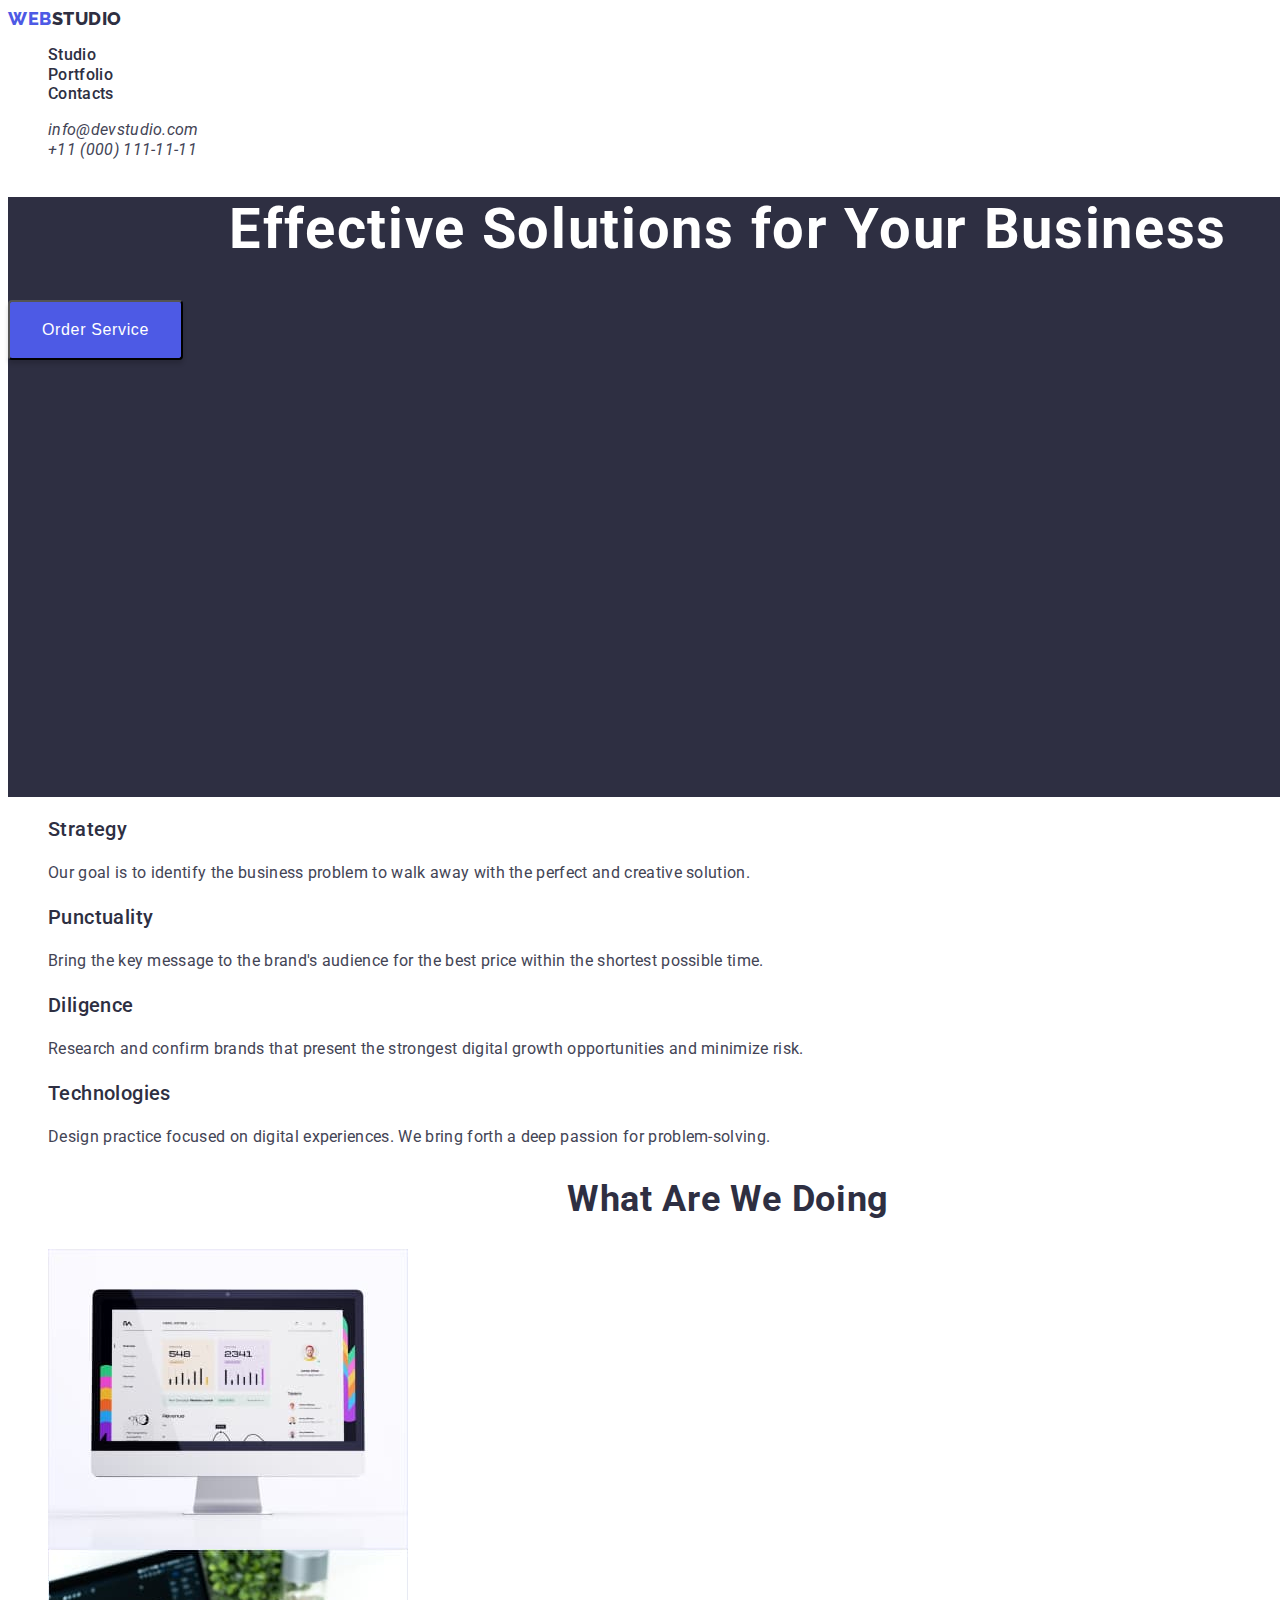
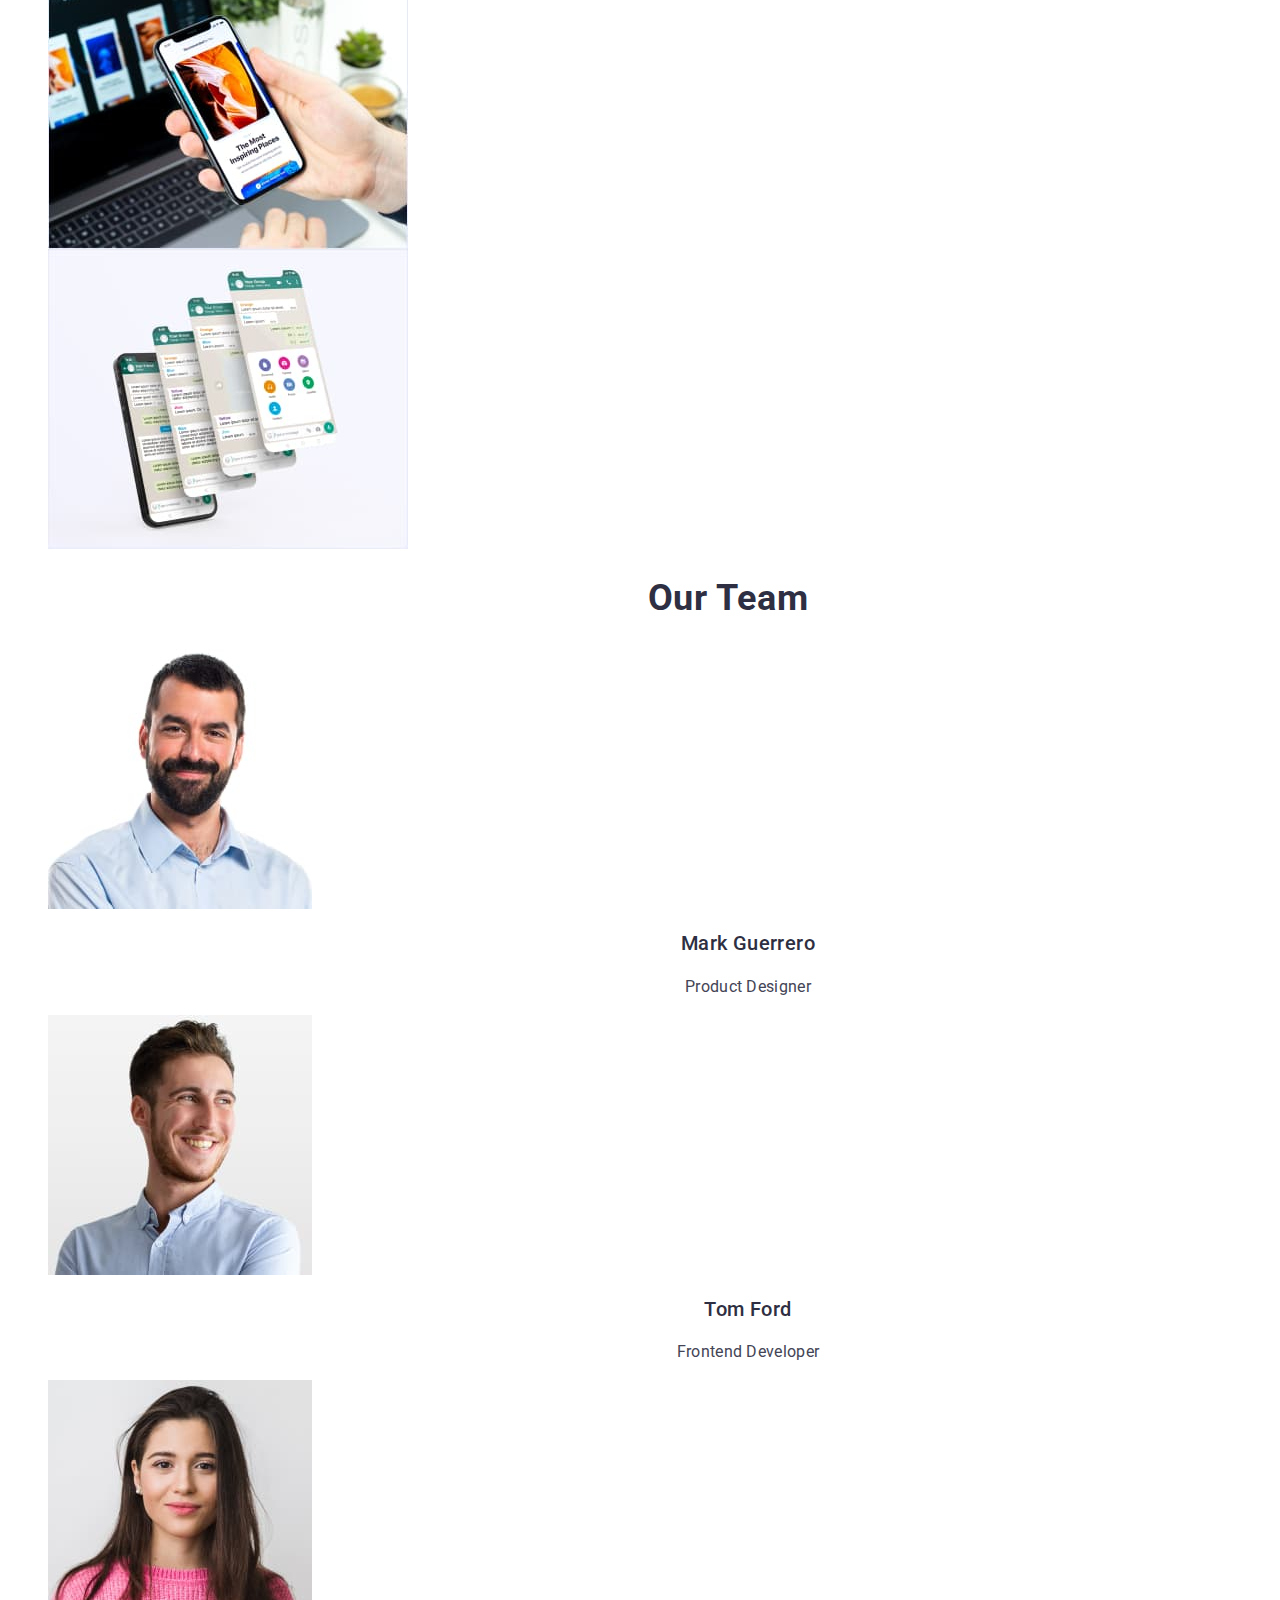
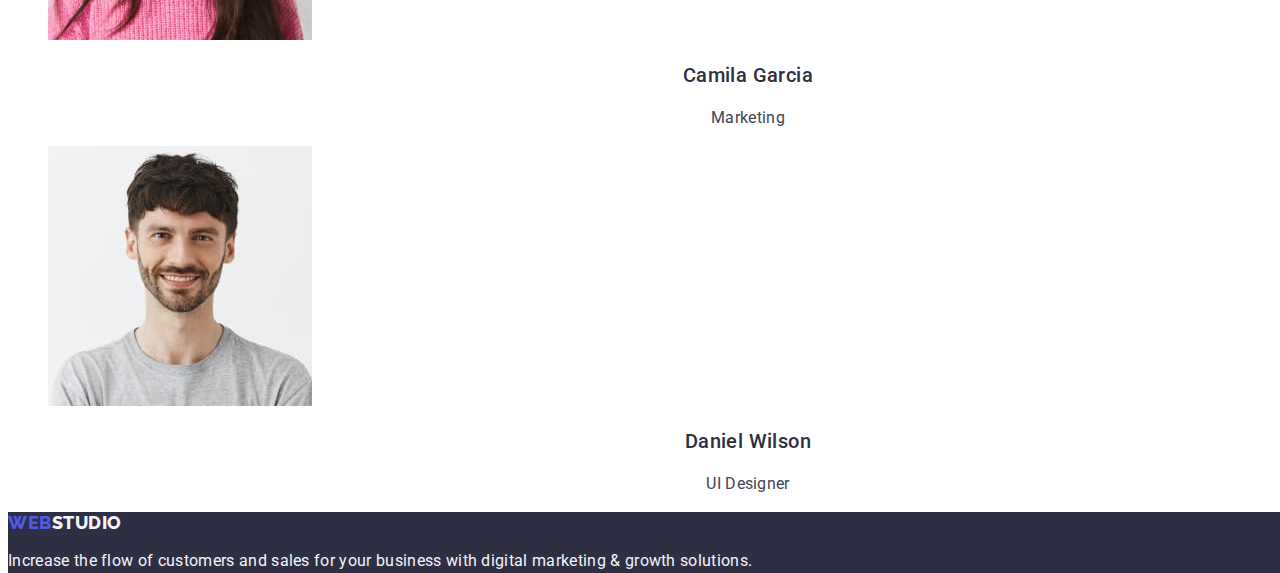
==== index.html @ 2f75a028 "hhf" ====
<!DOCTYPE html>
<html lang="en">
  <head>
    <meta charset="UTF-8">
    <meta http-equiv="X-UA-Compatible" content="IE=edge">
    <meta name="viewport" content="width=device-width, initial-scale=1.0">
    <title>WebStudio</title>
    <link rel="preconnect" href="https://fonts.googleapis.com">
    <link rel="preconnect" href="https://fonts.gstatic.com" crossorigin>
    <link
      href="https://fonts.googleapis.com/css2?family=Raleway:wght@800&family=Roboto:wght@400;500;700;900&display=swap"
      rel="stylesheet"
    >
    <link rel="stylesheet" href="./css/styles.css">
  </head>
  <body class="body">
    <header>
      <nav>
        <a class="logo" href="./index.html">Web<span class="second-logo">Studio</span></a>
        <ul class="list">
          <li><a class="nav-item" href="./index.html"><span>Studio</span></a></li>
          <li><a class="nav-item" href="./portfolio.html">Portfolio</a></li>
          <li><a class="nav-item" href="">Contacts</a></li>
        </ul>
      </nav>

      <address>
        <ul class="list">
          <li>
            <a class="mail" href="mailto:info@devstudio.com"
              >info@devstudio.com</a
            >
          </li>
          <li>
            <a class="phone-number" href="tel:+110001111111"
              >+11 (000) 111-11-11</a
            >
          </li>
        </ul>
      </address>
    </header>

    <!--Main conteiner-->
    <main>
      <section class="hero">
        <h1 class="hero-item">Effective Solutions for Your Business</h1>
        <button class="hero-button" type="button">
          <span class="order-service">Order Service</span>
        </button>
      </section>
      <section>
        <h2 hidden class="our-strategy">Our Strategy</h2>
        <ul class="list">
          <li class="skills-our-strategy">
            <h3 class="our-skills">Strategy</h3>
            <p class="description-skills">
              Our goal is to identify the business problem to walk away with the
              perfect and creative solution.
            </p>
          </li>
        </ul>
        <ul class="list">
          <li class="skills-our-strategy">
            <h3 class="our-skills">Punctuality</h3>
            <p class="description-skills">
              Bring the key message to the brand's audience for the best price
              within the shortest possible time.
            </p>
          </li>
        </ul>
        <ul class="list">
          <li class="skills-our-strategy">
            <h3 class="our-skills">Diligence</h3>
            <p class="description-skills">
              Research and confirm brands that present the strongest digital
              growth opportunities and minimize risk.
            </p>
          </li>

          <li class="skills-our-strategy">
            <h3 class="our-skills">Technologies</h3>
            <p class="description-skills">
              Design practice focused on digital experiences. We bring forth a
              deep passion for problem-solving.
            </p>
          </li>
        </ul>
      </section>
      <section>
        <h2 class="our-electronic">What are we doing</h2>
        <ul class="list">
          <li>
            <img
              class="electronic-item"
              src="./images/komp.jpg"
              alt="komputer"
              width="360">
          </li>
          <li>
            <img
              class="electronic-item"
              src="./images/komptel.jpg"
              alt="komptel"
              width="360">
          </li>
          <li>
            <img
              class="electronic-item"
              src="./images/telefon.jpg"
              alt="telefon"
              width="360">
          </li>
        </ul>
      </section>
      <section class="employee-item">
        <h2 class="our-team">Our Team</h2>
        <ul class="list">
          <li>
            <img
              class="employees-images"
              src="./images/a.jpg"
              alt="Mark Guerrero"
              height="260"
              width="264">
            <h3 class="names">Mark Guerrero</h3>
            <p class="skills">Product Designer</p>
          </li>
          <li>
            <img
              class="employees-images"
              src="./images/b.jpg"
              alt="Tom Ford"
              height="260"
              width="264">
            <h3 class="names">Tom Ford</h3>
            <p class="skills">Frontend Developer</p>
          </li>
          <li>
            <img
              class="employees-images"
              src="./images/c.jpg"
              alt="Camila Garcia"
              height="260"
              width="264">
            <h3 class="names">Camila Garcia</h3>
            <p class="skills">Marketing</p>
          </li>
          <li>
            <img
              class="employees-images"
              src="./images/d.jpg"
              alt="Daniel Wilson"
              height="260"
              width="264">
            <h3 class="names">Daniel Wilson</h3>
            <p class="skills">UI Designer</p>
          </li>
        </ul>
      </section>
    </main>
    <!--Footer-->
    <footer class="footer">
      <a class="footer-logo" href="./index.html"
        ><span class="footer-web">Web</span><span>Studio</span></a
      >
      <p class="footer-desctription">
        Increase the flow of customers and sales for your business with digital
        marketing & growth solutions.
      </p>
    </footer>
  </body>
</html>
---- css/styles.css ----
/* Main Page */
:root {
  --background: #ffff;
  --color: #f4f4fd;
  --main-text-color: #434455;
  font-family: 'Roboto', 'sans-serif', 'Raleway';
}
a {
  text-decoration: none;
}

.list {
  list-style: none;
}
body {
  font-family: 'Roboto', sans-serif;
  position: relative;
  width: 1440px;
  height: 2592px;
  background: #ffffff;
  color: var(--main-text-color);
}

/* HEADER */

.second-logo {
  text-transform: uppercase;
  text-decoration: none;
  color: #2e2f42;
  font-family: "Raleway";
  font-weight: 800;
  font-size: 18px;
  line-height: 1.17;
}

.logo {
  font-family: 'Raleway';
  text-decoration: none;
  text-transform: uppercase;
  font-weight: 800;
  font-size: 18px;
  line-height: 1.17;
  color: #4d5ae5;
  letter-spacing: 0.03em;
}

.nav-item {
  color: #2e2f42;
  font-family: "Roboto";
  text-decoration: none;
  font-weight: 500;
  font-size: 16px;
  line-height: 1.17;
  width: 48px;
  height: 24px;
  letter-spacing: 0.02em;
}

/* ADRESS */

.mail {
  color: var(--main-text-color);
  font-family: "Roboto";
  font-weight: 400;
  font-size: 16px;
  line-height: 1.17;
  letter-spacing: 0.02em;
  text-decoration: none;
}

.phone-number {
  color: #434455;
  font-family: "Roboto";
  font-weight: 400;
  font-size: 16px;
  line-height: 1.17;
  letter-spacing: 0.02em;
  text-decoration: none;
}

/* MAIN CONTEINER */
.our-strategy{
  font-family: "Roboto";
  font-weight: 500;
  font-size: 20px;
  line-height: 24px;
  letter-spacing: 0.02em;
  color: #2e2f42;
}

.hero {
  width: 1440px;
  height: 600px;
  background: #2e2f42;
}

.hero-item {
  color: #ffffff;
  text-decoration: none;
  font-family: inherit;
  text-align: center;
  letter-spacing: 0.03em;
  font-weight: 700;
  font-size: 56px;
  line-height: 1.17;
}

.hero-button {
  background: #4d5ae5;
  box-shadow: 0px 4px 4px rgba(0, 0, 0, 0.15);
  border-radius: 4px;
  display: flex;
  flex-direction: row;
  align-items: flex-start;
  padding: 16px 32px;
  gap: 10px;
}

.order-service {
  font-weight: 500;
  font-size: 16px;
  line-height: 24px;
  display: flex;
  align-items: center;
  letter-spacing: 0.04em;
  color: #ffffff;
}

/* OUR SKIILS */

.our-skills {
  font-family: "Roboto";
  font-weight: 500;
  font-size: 20px;
  line-height: 24px;
  letter-spacing: 0.02em;
  color: #2e2f42;
}

.description-skills {
  font-family: "Roboto";
  text-decoration: none;
  font-weight: 400;
  font-size: 16px;
  line-height: 24px;
  letter-spacing: 0.02em;
  color: #434455;
}

/* Sekcja 1 */
.our-electronic {
  font-family: "Roboto";
  font-weight: 700;
  font-size: 36px;
  line-height: 40px;
  text-align: center;
  letter-spacing: 0.02em;
  text-transform: capitalize;
  color: #2e2f42;
}

.electronic-item {
  display: flex;
  flex-direction: column;
  align-items: flex-start;
  padding: 0px;
  width: 360px;
  height: 300px;
  left: 540px;
  top: 1128px;
}

/* Sekcja 3 */

.employee-item {
  background: var(--background);
  line-height: 1.11;
}

.our-team {
  color: #2e2f42;
  font-family: "Roboto";
  font-weight: 700;
  font-size: 36px;
  line-height: 1.11;
  text-align: center;
  letter-spacing: 0.02em;
  text-transform: capitalize;
}

.employees-images {
  width: 264px;
  height: 260px;
  mix-blend-mode: normal;
  background: var(--color);
}

.names {
  font-family: "Roboto";
  font-weight: 500;
  font-size: 20px;
  line-height: 1.11;
  text-align: center;
  letter-spacing: 0.02em;
  color: #2e2f42;
}

.skills {
  font-family: "Roboto";
  font-weight: 400;
  font-size: 16px;
  line-height: 1.5;
  text-align: center;
  letter-spacing: 0.02em;
  color: #434455;
}

/* Footer */

.footer {
  background: #2e2f42;
}

.footer-web {
  font-family: "Raleway";
  font-weight: 800;
  font-size: 18px;
  line-height: 21px;
  display: flex;
  align-items: center;
  letter-spacing: 0.03em;
  text-transform: uppercase;
  color: #4d5ae5;
}

.footer-logo {
  font-family: "Raleway";
  font-weight: 800;
  font-size: 18px;
  line-height: 21px;
  display: flex;
  align-items: center;
  letter-spacing: 0.03em;
  text-transform: uppercase;
  color: var(--color);
}

.footer-desctription {
  font-family: "Roboto";
  font-weight: 400;
  font-size: 16px;
  line-height: 24px;
  letter-spacing: 0.02em;
  color: var(--color);
}

/* PORTFOLIO */

/* Header */
.header-portfolio{
    background: var(--background);
    font-size: 16px;
	font-weight: 400;
	line-height: 24px;
	letter-spacing: 0.02em;
	text-decoration: none;
	text-transform: none;
}
.body-portfolio {
  background: #ffffff;
}

.dot {
  list-style: none;
}

.header-item {
  font-family: "Roboto";
  font-weight: 500;
  font-size: 16px;
  line-height: 24px;
  letter-spacing: 0.02em;
  color: #2e2f42;
}

.logo-portfolio {
    color: #2E2F42;
    font-family: 'Raleway';
    font-weight: 800;
    font-size: 18px;
    line-height: 0.8;
    display: flex;
    align-items: center;
    letter-spacing: 0.03em;
    text-transform: uppercase;
    text-decoration: none;
}

.portfolio-web {
    font-family: 'Raleway';
    font-weight: 800;
    font-size: 18px;
    line-height: 0.8;
    display: flex;
    align-items: center;
    letter-spacing: 0.03em;
    text-transform: uppercase;
    text-decoration: none;
    color: #4D5AE5;
}

.mail-port,
.tel-port {
    font-family: 'Roboto';
    font-style: normal;
    font-weight: 400;
    font-size: 16px;
    line-height: 1.5;
    letter-spacing: 0.02em;
    color: #434455;
}

.click-button {
  background: #f4f4fd;
  color: #4d5ae5;
  border: 1px solid #e7e9fc;
  font-family: 'Roboto';
  font-weight: 500;
  font-size: 16px;
  line-height: 1.5;
  cursor: pointer;
  display: flex;
  align-items: center;
  text-align: center;
  letter-spacing: 0.04em;
}

.color-btn:focus,
.color-btn:hover{
    color: #ffffff;
    background: #404BBF;
    box-shadow: 0px 3px 1px rgba(0, 0, 0, 0.1), 0px 2px 1px rgba(0, 0, 0, 0.08), 0px 2px 2px rgba(0, 0, 0, 0.12);
    border-radius: 4px;
}

/* SEKCJA 1 */

.section-number-one {
  background: #e7e9fc;
}

.portfolio-images {
  background: #ffffff;
  border: 1px solid #e7e9fc;
}
.desctription-folder-one {
  font-family: "Roboto";
  font-style: normal;
  font-weight: 500;
  font-size: 20px;
  line-height: 1.2;
  letter-spacing: 0.02em;
  color: #2e2f42;
}
.text {
  font-family: "Roboto";
  font-weight: 400;
  font-size: 16px;
  line-height: 1.5;
  letter-spacing: 0.02em;
  color: #434455;
}
.second-section-images {
  border: 1px solid #e7e9fc;
  background: #ffffff;
}
.third-section-images {
  border: 1px solid #e7e9fc;
  background: #ffffff;
}

/* SEKCJA 2 */

.section-number-two {
  background: #ffffff;
  border: 1px solid #e7e9fc;
}

.description-folder-two {
  font-family: "Roboto";
  font-weight: 500;
  font-size: 20px;
  line-height: 1.2;
  letter-spacing: 0.02em;
  color: #2e2f42;
}

.marketing-folder-two {
  font-family: "Roboto";
  font-weight: 400;
  font-size: 16px;
  line-height: 1.5;
  letter-spacing: 0.02em;
  color: #434455;
}

/* Sekcja 3 */

.section-number-three {
  background: #ffffff;
  border: 1px solid #e7e9fc;
  line-height: 1.11;
}

.desctription-folder-three {
  font-family: "Roboto";
  font-weight: 500;
  font-size: 20px;
  line-height: 1.5;
  letter-spacing: 0.02em;
  color: #2e2f42;
}

.webside-folder-three {
  font-family: "Roboto";
  font-weight: 400;
  font-size: 16px;
  line-height: 1.5;
  letter-spacing: 0.02em;
  color: #434455;
}

/* FOOTER */

.background-footer {
  background: #2e2f42;
  color: #434455;
}

.footer-webstudio {
  font-family: "Raleway";
  font-weight: 800;
  font-size: 18px;
  line-height: 1.17;
  display: flex;
  align-items: center;
  letter-spacing: 0.03em;
  text-transform: uppercase;
  text-decoration: none;
  color: #f4f4fd;
}

.footer-first-logo {
  font-family: "Raleway";
  font-weight: 800;
  font-size: 18px;
  line-height: 1.17;
  display: flex;
  align-items: center;
  letter-spacing: 0.03em;
  text-transform: uppercase;
  color: #4d5ae5;
}

.description-increase {
  font-family: "Roboto";
  font-weight: 400;
  font-size: 16px;
  line-height: 1.5;
  letter-spacing: 0.02em;
  color: #f4f4fd;
  text-decoration: none
}
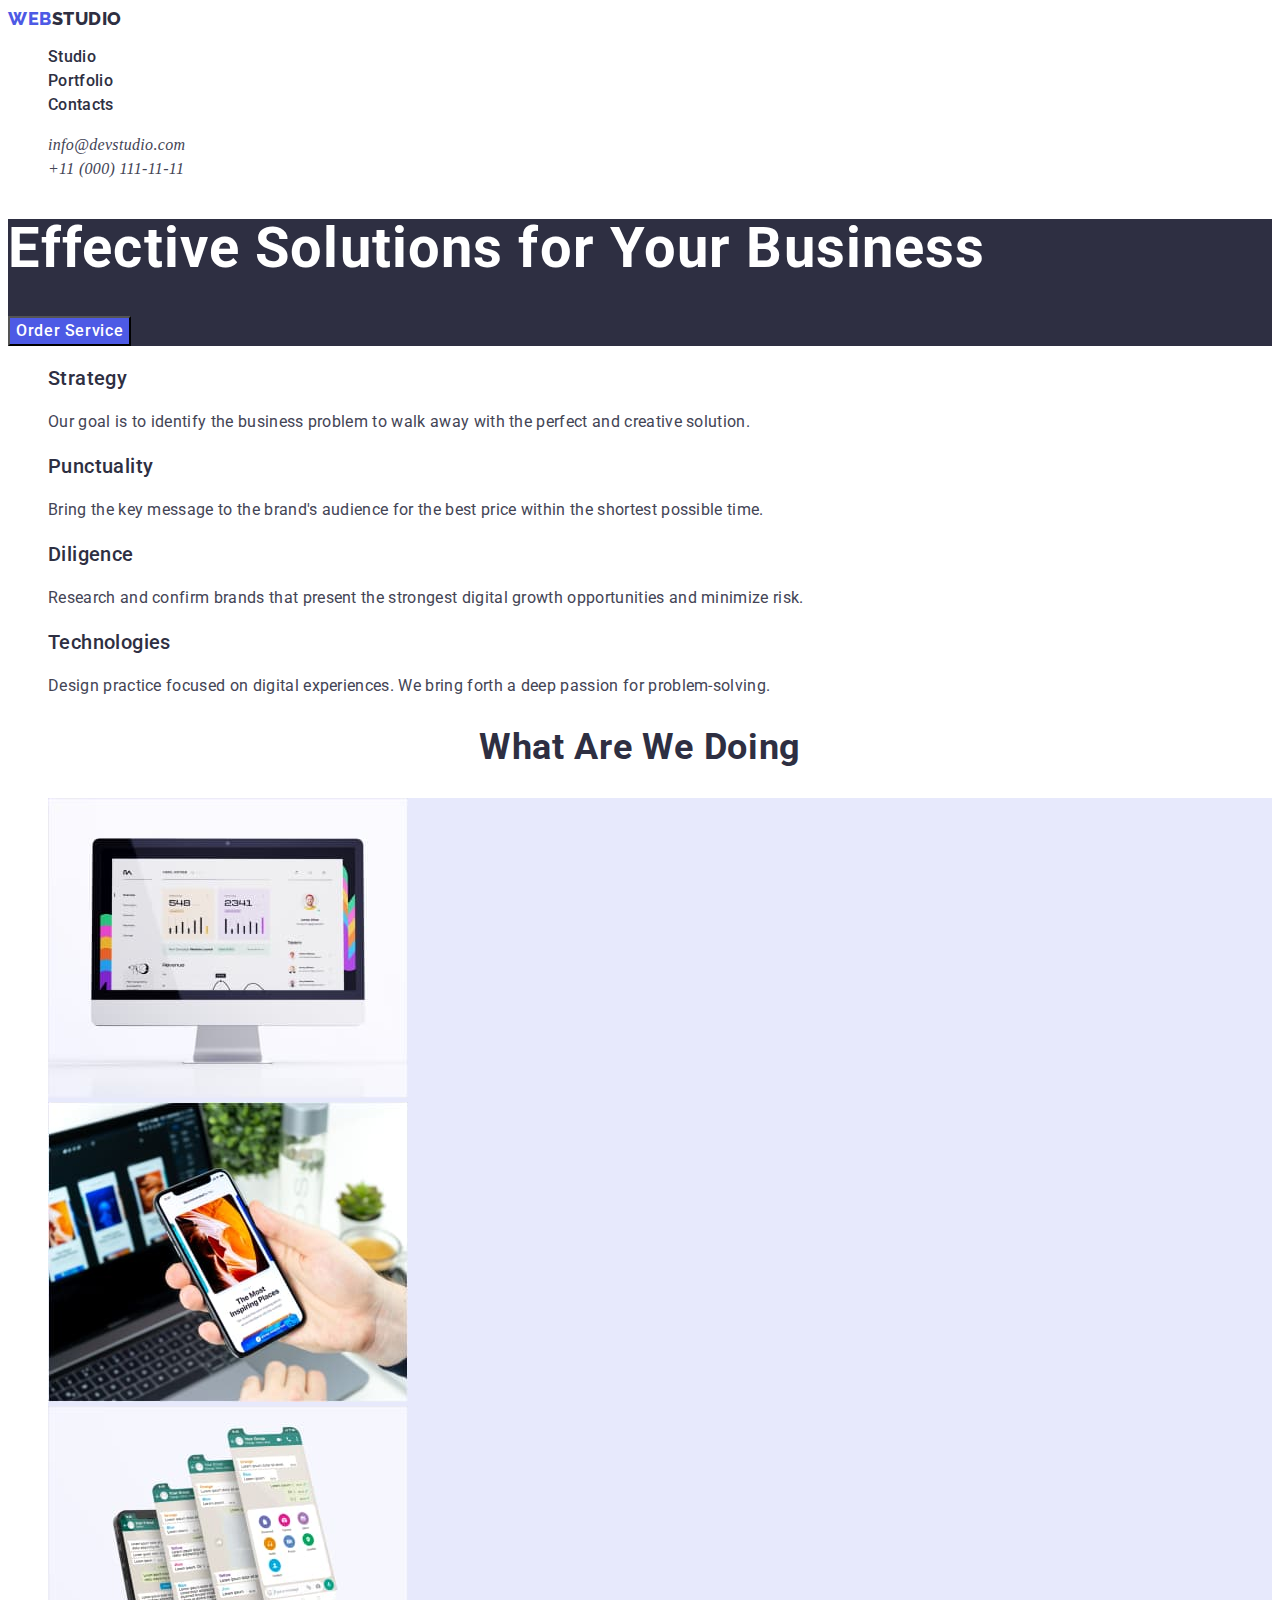
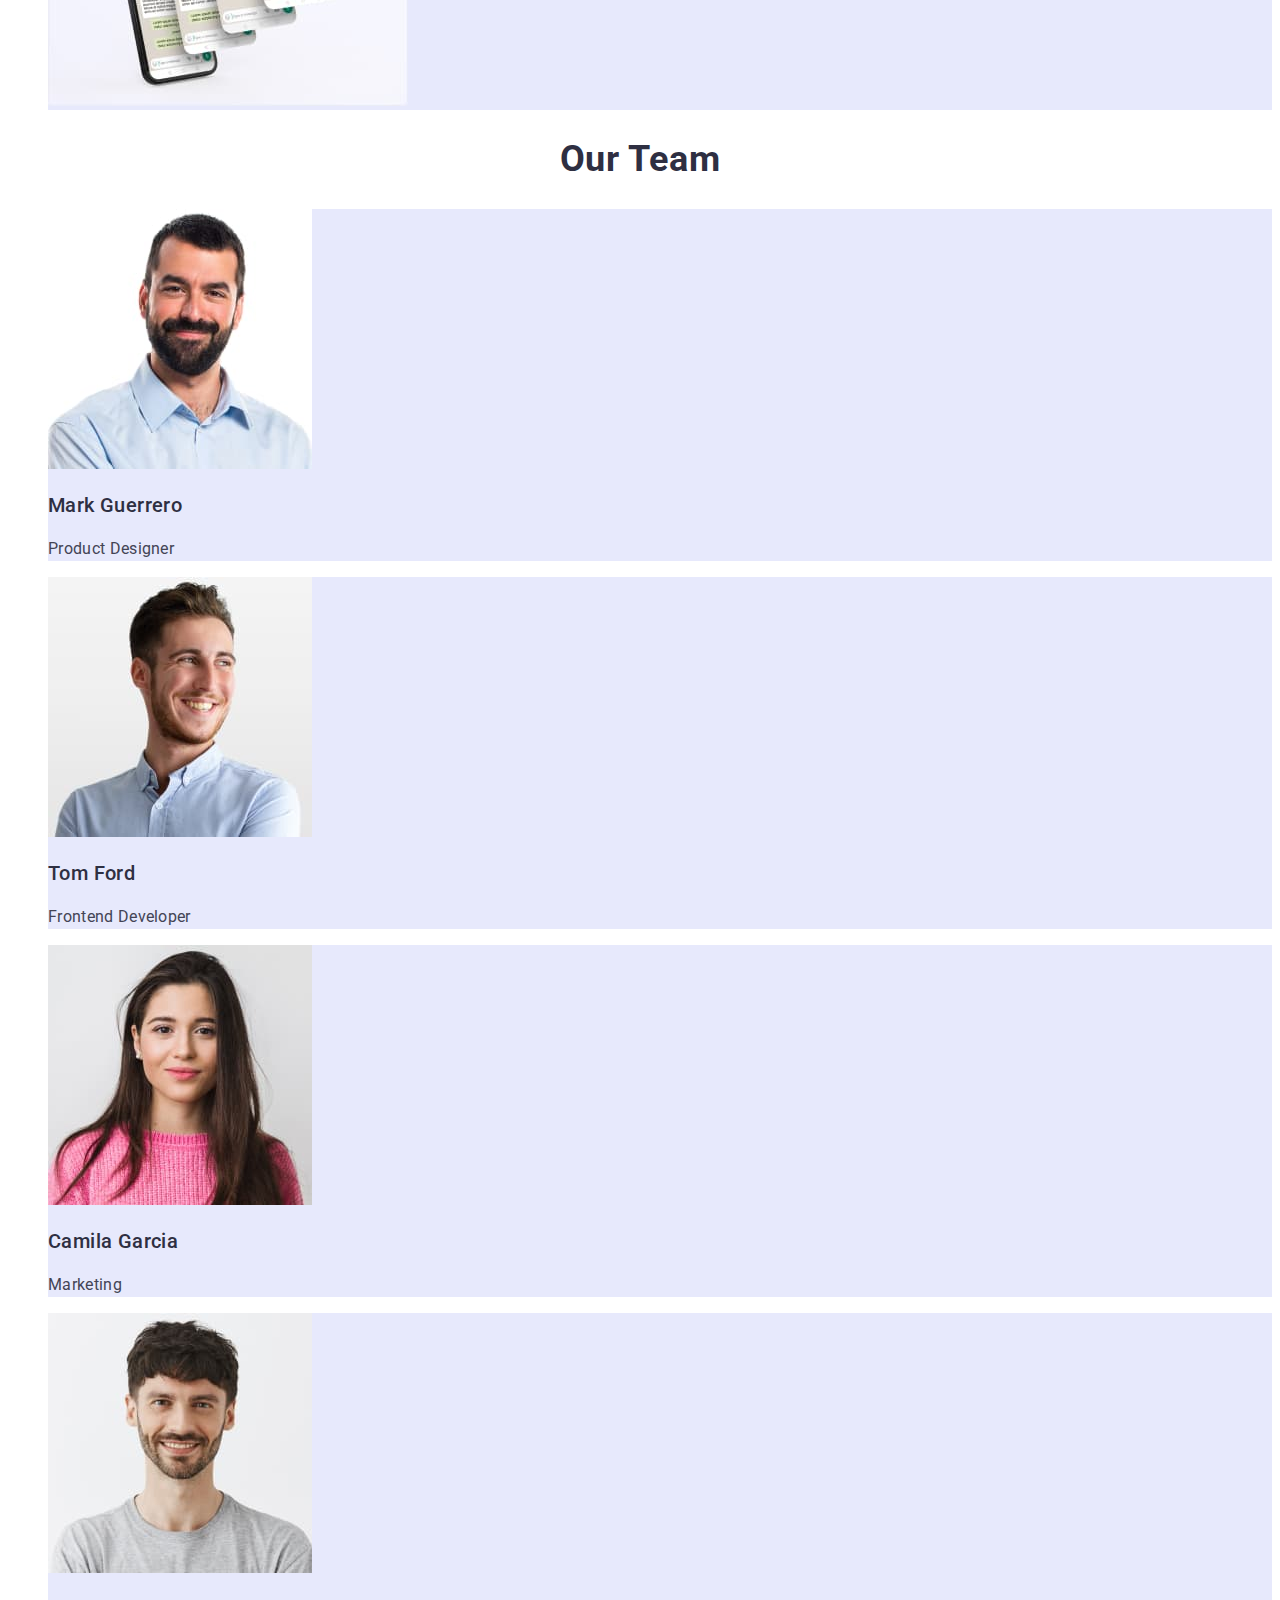
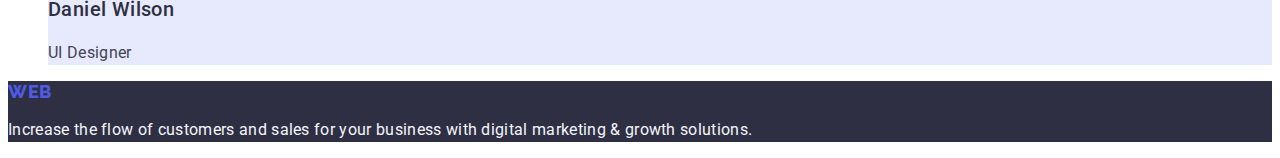
==== commit d9225ea8: "hw-2" ====
--- a/index.html
+++ b/index.html
@@ -15,61 +15,61 @@
   </head>
   <body class="body">
     <header>
-      <nav>
-        <a class="logo" href="./index.html">Web<span class="second-logo">Studio</span></a>
+      <!--NAVIGATION-->
+      <nav class="nav">
+        <a class="logo link" href="./index.html">Web<span class="second-logo">Studio</span>
+         </a>
         <ul class="list">
-          <li><a class="nav-item" href="./index.html"><span>Studio</span></a></li>
-          <li><a class="nav-item" href="./portfolio.html">Portfolio</a></li>
-          <li><a class="nav-item" href="">Contacts</a></li>
+          <li><a class="nav-item link" href="./index.html"><span>Studio</span></a></li>
+          <li><a class="nav-item link" href="./portfolio.html">Portfolio</a></li>
+          <li><a class="nav-item link" href="">Contacts</a></li>
         </ul>
       </nav>
-
-      <address>
+<!--CONTACTS-->
+      <address class="address">
         <ul class="list">
           <li>
-            <a class="mail" href="mailto:info@devstudio.com"
-              >info@devstudio.com</a
-            >
+            <a class="address-item link" href="mailto:info@devstudio.com">info@devstudio.com</a>
           </li>
           <li>
-            <a class="phone-number" href="tel:+110001111111"
-              >+11 (000) 111-11-11</a
-            >
+            <a class="address-item link" href="tel:+110001111111">+11 (000) 111-11-11</a>
           </li>
         </ul>
       </address>
     </header>
 
-    <!--Main conteiner-->
     <main>
+
+<!--HERO-->
       <section class="hero">
         <h1 class="hero-item">Effective Solutions for Your Business</h1>
         <button class="hero-button" type="button">
-          <span class="order-service">Order Service</span>
-        </button>
+         Order Service
+         </button>
       </section>
       <section>
-        <h2 hidden class="our-strategy">Our Strategy</h2>
+
+<!--OUR STRATEGY-->
+
+        <h2 hidden>Our Strategy</h2>
         <ul class="list">
-          <li class="skills-our-strategy">
+          <li>
             <h3 class="our-skills">Strategy</h3>
             <p class="description-skills">
               Our goal is to identify the business problem to walk away with the
               perfect and creative solution.
             </p>
           </li>
-        </ul>
-        <ul class="list">
-          <li class="skills-our-strategy">
+
+          <li>
             <h3 class="our-skills">Punctuality</h3>
             <p class="description-skills">
               Bring the key message to the brand's audience for the best price
               within the shortest possible time.
             </p>
           </li>
-        </ul>
-        <ul class="list">
-          <li class="skills-our-strategy">
+        
+          <li>
             <h3 class="our-skills">Diligence</h3>
             <p class="description-skills">
               Research and confirm brands that present the strongest digital
@@ -77,7 +77,7 @@
             </p>
           </li>
 
-          <li class="skills-our-strategy">
+          <li>
             <h3 class="our-skills">Technologies</h3>
             <p class="description-skills">
               Design practice focused on digital experiences. We bring forth a
@@ -86,69 +86,59 @@
           </li>
         </ul>
       </section>
-      <section>
-        <h2 class="our-electronic">What are we doing</h2>
+      <!--IMAGES-->
+      <section class="images">
+        <h2 class="what-are-we-doing">What are we doing</h2>
         <ul class="list">
-          <li>
-            <img
-              class="electronic-item"
-              src="./images/komp.jpg"
+          <li class="img">
+            <img src="./images/komp.jpg"
               alt="komputer"
               width="360">
           </li>
-          <li>
-            <img
-              class="electronic-item"
-              src="./images/komptel.jpg"
+          <li class="img">
+            <img src="./images/komptel.jpg"
               alt="komptel"
               width="360">
           </li>
-          <li>
-            <img
-              class="electronic-item"
-              src="./images/telefon.jpg"
+          <li class="img">
+            <img src="./images/telefon.jpg"
               alt="telefon"
               width="360">
           </li>
         </ul>
       </section>
+
+      <!--EMPLOYEES-->
+
       <section class="employee-item">
         <h2 class="our-team">Our Team</h2>
         <ul class="list">
-          <li>
-            <img
-              class="employees-images"
-              src="./images/a.jpg"
+          <li class="img">
+            <img src="./images/a.jpg"
               alt="Mark Guerrero"
               height="260"
               width="264">
             <h3 class="names">Mark Guerrero</h3>
             <p class="skills">Product Designer</p>
           </li>
-          <li>
-            <img
-              class="employees-images"
-              src="./images/b.jpg"
+          <li class="img">
+            <img src="./images/b.jpg"
               alt="Tom Ford"
               height="260"
               width="264">
             <h3 class="names">Tom Ford</h3>
             <p class="skills">Frontend Developer</p>
           </li>
-          <li>
-            <img
-              class="employees-images"
-              src="./images/c.jpg"
+          <li class="img">
+            <img src="./images/c.jpg"
               alt="Camila Garcia"
               height="260"
               width="264">
             <h3 class="names">Camila Garcia</h3>
             <p class="skills">Marketing</p>
           </li>
-          <li>
-            <img
-              class="employees-images"
-              src="./images/d.jpg"
+          <li class="img">
+            <img src="./images/d.jpg"
               alt="Daniel Wilson"
               height="260"
               width="264">
@@ -160,9 +150,8 @@
     </main>
     <!--Footer-->
     <footer class="footer">
-      <a class="footer-logo" href="./index.html"
-        ><span class="footer-web">Web</span><span>Studio</span></a
-      >
+      <a class="logo link" href="./index.html"> Web<span class="second-logo">Studio</span>
+      </a>
       <p class="footer-desctription">
         Increase the flow of customers and sales for your business with digital
         marketing & growth solutions.
--- a/css/styles.css
+++ b/css/styles.css
@@ -1,473 +1,218 @@
-/* Main Page */
+/** PODSTAWOWE STYLE **/
 :root {
-  --background: #ffff;
-  --color: #f4f4fd;
-  --main-text-color: #434455;
-  font-family: 'Roboto', 'sans-serif', 'Raleway';
-}
-a {
-  text-decoration: none;
+  --first-color-background:#ffffff;
+  --first-text-color: #434455;
+  --second-color-background: #f4f4fd;
+  --second-text-color: #2e2f42;
+  --third-color-background: #ffffff;
+  --third-text-color: #e7e9fc;
+  --logo-web-color: #4d5ae5;
+  --filter-button: #f4f4fd;
+  --footer-background: #2e2f42;
+  --button-active: #404bbf;
+}
+
+body {
+  font-family: 'Roboto', sans-serif;
+  color: var(--first-text-color);
+  background-color: var(--first-color-background);
 }
 
 .list {
   list-style: none;
 }
-body {
-  font-family: 'Roboto', sans-serif;
-  position: relative;
-  width: 1440px;
-  height: 2592px;
-  background: #ffffff;
-  color: var(--main-text-color);
-}
-
-/* HEADER */
+
+.link {
+  text-decoration: none;
+}
+
+.hidden {
+  width: 1px;
+  height: 1px;
+  margin: -1px;
+  border: 0;
+  padding: 0;
+  overflow: hidden;
+}
+
+/* HEADER*/
+
+.logo {
+  color: var(--logo-web-color);
+font-family: 'Raleway', sans-serif;
+font-weight: 800;
+font-size: 18px;
+line-height: 1.17;
+letter-spacing: 0.03em;
+text-transform: uppercase;
+}
 
 .second-logo {
-  text-transform: uppercase;
-  text-decoration: none;
-  color: #2e2f42;
-  font-family: "Raleway";
-  font-weight: 800;
-  font-size: 18px;
-  line-height: 1.17;
-}
-
-.logo {
-  font-family: 'Raleway';
-  text-decoration: none;
-  text-transform: uppercase;
-  font-weight: 800;
-  font-size: 18px;
-  line-height: 1.17;
-  color: #4d5ae5;
-  letter-spacing: 0.03em;
+  color: var(--second-text-color);
 }
 
 .nav-item {
-  color: #2e2f42;
-  font-family: "Roboto";
-  text-decoration: none;
+color: var(--second-text-color);
+font-weight: 500;
+font-size: 16px;
+line-height: 1.5;
+letter-spacing: 0.02em;
+}
+.nav-item:hover,
+.nav-item:focus {
+  color: #404bbf;
+}
+
+.address{
+font-family: normal;
+}
+
+.address-item {
+  color: var(--first-text-color);
+font-size: 16px;
+line-height: 1.5;
+letter-spacing: 0.02em;
+}
+
+.address-item:hover,
+.address-item:focus {
+  color: var(--button-active);
+}
+
+/* HERO */
+
+.hero {
+  background-color: var(--second-text-color);
+}
+
+.hero-item {
+  color: var(--third-color-background);
+font-weight: 700;
+font-size: 56px;
+line-height: 1.07;
+letter-spacing: 0.02em;
+}
+
+
+.hero-button {
+  background-color: var(--logo-web-color);
+  color: var(--first-color-background);
+  font-family: 'Roboto';
+font-weight: 500;
+font-size: 16px;
+line-height: 1.5;
+letter-spacing: 0.04em;
+}
+
+.hero-button:hover,
+.hero-button:focus {
+  background-color: var(--button-active);
+  color: var(--third-color-background);
+  box-shadow: 0px 4px 4px rgba(0, 0, 0, 0.15);
+border-radius: 4px;
+}
+
+.our-skills {
+  color: var(--second-text-color);
   font-weight: 500;
+font-size: 20px;
+line-height: 1.2;
+letter-spacing: 0.02em;
+}
+
+.description-skills {
+  color: var(--first-text-color);
   font-size: 16px;
-  line-height: 1.17;
-  width: 48px;
-  height: 24px;
-  letter-spacing: 0.02em;
-}
-
-/* ADRESS */
-
-.mail {
-  color: var(--main-text-color);
-  font-family: "Roboto";
-  font-weight: 400;
-  font-size: 16px;
-  line-height: 1.17;
-  letter-spacing: 0.02em;
-  text-decoration: none;
-}
-
-.phone-number {
-  color: #434455;
-  font-family: "Roboto";
-  font-weight: 400;
-  font-size: 16px;
-  line-height: 1.17;
-  letter-spacing: 0.02em;
-  text-decoration: none;
-}
-
-/* MAIN CONTEINER */
-.our-strategy{
-  font-family: "Roboto";
-  font-weight: 500;
-  font-size: 20px;
-  line-height: 24px;
-  letter-spacing: 0.02em;
-  color: #2e2f42;
-}
-
-.hero {
-  width: 1440px;
-  height: 600px;
-  background: #2e2f42;
-}
-
-.hero-item {
-  color: #ffffff;
-  text-decoration: none;
-  font-family: inherit;
-  text-align: center;
-  letter-spacing: 0.03em;
-  font-weight: 700;
-  font-size: 56px;
-  line-height: 1.17;
-}
-
-.hero-button {
-  background: #4d5ae5;
-  box-shadow: 0px 4px 4px rgba(0, 0, 0, 0.15);
-  border-radius: 4px;
-  display: flex;
-  flex-direction: row;
-  align-items: flex-start;
-  padding: 16px 32px;
-  gap: 10px;
-}
-
-.order-service {
-  font-weight: 500;
-  font-size: 16px;
-  line-height: 24px;
-  display: flex;
-  align-items: center;
-  letter-spacing: 0.04em;
-  color: #ffffff;
-}
-
-/* OUR SKIILS */
-
-.our-skills {
-  font-family: "Roboto";
-  font-weight: 500;
-  font-size: 20px;
-  line-height: 24px;
-  letter-spacing: 0.02em;
-  color: #2e2f42;
-}
-
-.description-skills {
-  font-family: "Roboto";
-  text-decoration: none;
-  font-weight: 400;
-  font-size: 16px;
-  line-height: 24px;
-  letter-spacing: 0.02em;
-  color: #434455;
-}
-
-/* Sekcja 1 */
-.our-electronic {
-  font-family: "Roboto";
-  font-weight: 700;
-  font-size: 36px;
-  line-height: 40px;
-  text-align: center;
-  letter-spacing: 0.02em;
-  text-transform: capitalize;
-  color: #2e2f42;
-}
-
-.electronic-item {
-  display: flex;
-  flex-direction: column;
-  align-items: flex-start;
-  padding: 0px;
-  width: 360px;
-  height: 300px;
-  left: 540px;
-  top: 1128px;
-}
-
-/* Sekcja 3 */
+line-height: 1.5;
+letter-spacing: 0.02em;
+}
+
+.what-are-we-doing,
+.our-team {
+  color: var(--second-text-color);
+font-weight: 700;
+font-size: 36px;
+line-height: 1.11;
+text-align: center;
+letter-spacing: 0.02em;
+text-transform: capitalize;
+}
+
+.img {
+  background-color: var(--third-text-color);
+}
 
 .employee-item {
-  background: var(--background);
-  line-height: 1.11;
-}
-
-.our-team {
-  color: #2e2f42;
-  font-family: "Roboto";
-  font-weight: 700;
-  font-size: 36px;
-  line-height: 1.11;
-  text-align: center;
-  letter-spacing: 0.02em;
-  text-transform: capitalize;
-}
-
-.employees-images {
-  width: 264px;
-  height: 260px;
-  mix-blend-mode: normal;
-  background: var(--color);
+  background-color: var(--third-color-background)
 }
 
 .names {
-  font-family: "Roboto";
-  font-weight: 500;
-  font-size: 20px;
-  line-height: 1.11;
-  text-align: center;
-  letter-spacing: 0.02em;
-  color: #2e2f42;
+color: var(--second-text-color);
+font-weight: 500;
+font-size: 20px;
+line-height: 1.2;
+letter-spacing: 0.02em;
 }
 
 .skills {
-  font-family: "Roboto";
-  font-weight: 400;
-  font-size: 16px;
-  line-height: 1.5;
-  text-align: center;
-  letter-spacing: 0.02em;
-  color: #434455;
-}
-
-/* Footer */
-
-.footer {
-  background: #2e2f42;
-}
-
-.footer-web {
-  font-family: "Raleway";
-  font-weight: 800;
-  font-size: 18px;
-  line-height: 21px;
-  display: flex;
-  align-items: center;
-  letter-spacing: 0.03em;
-  text-transform: uppercase;
-  color: #4d5ae5;
-}
-
-.footer-logo {
-  font-family: "Raleway";
-  font-weight: 800;
-  font-size: 18px;
-  line-height: 21px;
-  display: flex;
-  align-items: center;
-  letter-spacing: 0.03em;
-  text-transform: uppercase;
-  color: var(--color);
-}
-
-.footer-desctription {
-  font-family: "Roboto";
-  font-weight: 400;
-  font-size: 16px;
-  line-height: 24px;
-  letter-spacing: 0.02em;
-  color: var(--color);
-}
-
-/* PORTFOLIO */
-
-/* Header */
-.header-portfolio{
-    background: var(--background);
-    font-size: 16px;
-	font-weight: 400;
-	line-height: 24px;
-	letter-spacing: 0.02em;
-	text-decoration: none;
-	text-transform: none;
-}
-.body-portfolio {
-  background: #ffffff;
-}
-
-.dot {
-  list-style: none;
-}
-
-.header-item {
-  font-family: "Roboto";
-  font-weight: 500;
-  font-size: 16px;
-  line-height: 24px;
-  letter-spacing: 0.02em;
-  color: #2e2f42;
-}
-
-.logo-portfolio {
-    color: #2E2F42;
-    font-family: 'Raleway';
-    font-weight: 800;
-    font-size: 18px;
-    line-height: 0.8;
-    display: flex;
-    align-items: center;
-    letter-spacing: 0.03em;
-    text-transform: uppercase;
-    text-decoration: none;
-}
-
-.portfolio-web {
-    font-family: 'Raleway';
-    font-weight: 800;
-    font-size: 18px;
-    line-height: 0.8;
-    display: flex;
-    align-items: center;
-    letter-spacing: 0.03em;
-    text-transform: uppercase;
-    text-decoration: none;
-    color: #4D5AE5;
-}
-
-.mail-port,
-.tel-port {
-    font-family: 'Roboto';
-    font-style: normal;
-    font-weight: 400;
-    font-size: 16px;
-    line-height: 1.5;
-    letter-spacing: 0.02em;
-    color: #434455;
-}
-
-.click-button {
-  background: #f4f4fd;
-  color: #4d5ae5;
-  border: 1px solid #e7e9fc;
-  font-family: 'Roboto';
-  font-weight: 500;
-  font-size: 16px;
-  line-height: 1.5;
-  cursor: pointer;
-  display: flex;
-  align-items: center;
-  text-align: center;
-  letter-spacing: 0.04em;
-}
-
-.color-btn:focus,
-.color-btn:hover{
-    color: #ffffff;
-    background: #404BBF;
-    box-shadow: 0px 3px 1px rgba(0, 0, 0, 0.1), 0px 2px 1px rgba(0, 0, 0, 0.08), 0px 2px 2px rgba(0, 0, 0, 0.12);
-    border-radius: 4px;
-}
-
-/* SEKCJA 1 */
-
-.section-number-one {
-  background: #e7e9fc;
-}
-
-.portfolio-images {
-  background: #ffffff;
-  border: 1px solid #e7e9fc;
-}
-.desctription-folder-one {
-  font-family: "Roboto";
-  font-style: normal;
-  font-weight: 500;
-  font-size: 20px;
-  line-height: 1.2;
-  letter-spacing: 0.02em;
-  color: #2e2f42;
-}
-.text {
-  font-family: "Roboto";
+  color: var(--first-text-color);
   font-weight: 400;
   font-size: 16px;
   line-height: 1.5;
   letter-spacing: 0.02em;
-  color: #434455;
-}
-.second-section-images {
-  border: 1px solid #e7e9fc;
-  background: #ffffff;
-}
-.third-section-images {
-  border: 1px solid #e7e9fc;
-  background: #ffffff;
-}
-
-/* SEKCJA 2 */
-
-.section-number-two {
-  background: #ffffff;
-  border: 1px solid #e7e9fc;
-}
-
-.description-folder-two {
-  font-family: "Roboto";
+}
+
+/* FOOTER */ 
+
+.footer {
+  background-color: var(--footer-background);
+}
+
+.footer-desctription {
+  color: var(--second-color-background);
+  font-weight: 400;
+font-size: 16px;
+line-height: 1.5;
+letter-spacing: 0.02em;
+}
+
+/* PORTFOLIO */
+
+.click-button {
+  font-family: 'Roboto', sans-serif;
+font-weight: 500;
+font-size: 16px;
+line-height: 1.5;
+letter-spacing: 0.04em;
+cursor: pointer;
+color: var(--logo-web-color);
+background-color: var(--second-color-background);
+}
+
+.click-button:hover,
+.click-button:focus {
+  background-color: var(--button-active);
+  color: var(--first-color-background);
+  box-shadow: 0px 3px 1px rgba(0, 0, 0, 0.1), 0px 2px 1px rgba(0, 0, 0, 0.08), 0px 2px 2px rgba(0, 0, 0, 0.12);
+border-radius: 4px;
+}
+
+.bookmarks {
+  background-color: var(--first-color-background);
+}
+
+.description-folder {
+  color: var(--second-text-color);
   font-weight: 500;
-  font-size: 20px;
-  line-height: 1.2;
-  letter-spacing: 0.02em;
-  color: #2e2f42;
-}
-
-.marketing-folder-two {
-  font-family: "Roboto";
+font-size: 20px;
+line-height: 1.2;
+letter-spacing: 0.02em;
+}
+
+.text {
+  color: var(--first-text-color);
   font-weight: 400;
-  font-size: 16px;
-  line-height: 1.5;
-  letter-spacing: 0.02em;
-  color: #434455;
-}
-
-/* Sekcja 3 */
-
-.section-number-three {
-  background: #ffffff;
-  border: 1px solid #e7e9fc;
-  line-height: 1.11;
-}
-
-.desctription-folder-three {
-  font-family: "Roboto";
-  font-weight: 500;
-  font-size: 20px;
-  line-height: 1.5;
-  letter-spacing: 0.02em;
-  color: #2e2f42;
-}
-
-.webside-folder-three {
-  font-family: "Roboto";
-  font-weight: 400;
-  font-size: 16px;
-  line-height: 1.5;
-  letter-spacing: 0.02em;
-  color: #434455;
-}
-
-/* FOOTER */
-
-.background-footer {
-  background: #2e2f42;
-  color: #434455;
-}
-
-.footer-webstudio {
-  font-family: "Raleway";
-  font-weight: 800;
-  font-size: 18px;
-  line-height: 1.17;
-  display: flex;
-  align-items: center;
-  letter-spacing: 0.03em;
-  text-transform: uppercase;
-  text-decoration: none;
-  color: #f4f4fd;
-}
-
-.footer-first-logo {
-  font-family: "Raleway";
-  font-weight: 800;
-  font-size: 18px;
-  line-height: 1.17;
-  display: flex;
-  align-items: center;
-  letter-spacing: 0.03em;
-  text-transform: uppercase;
-  color: #4d5ae5;
-}
-
-.description-increase {
-  font-family: "Roboto";
-  font-weight: 400;
-  font-size: 16px;
-  line-height: 1.5;
-  letter-spacing: 0.02em;
-  color: #f4f4fd;
-  text-decoration: none
-}
+font-size: 16px;
+line-height: 1.5;
+letter-spacing: 0.02em;
+}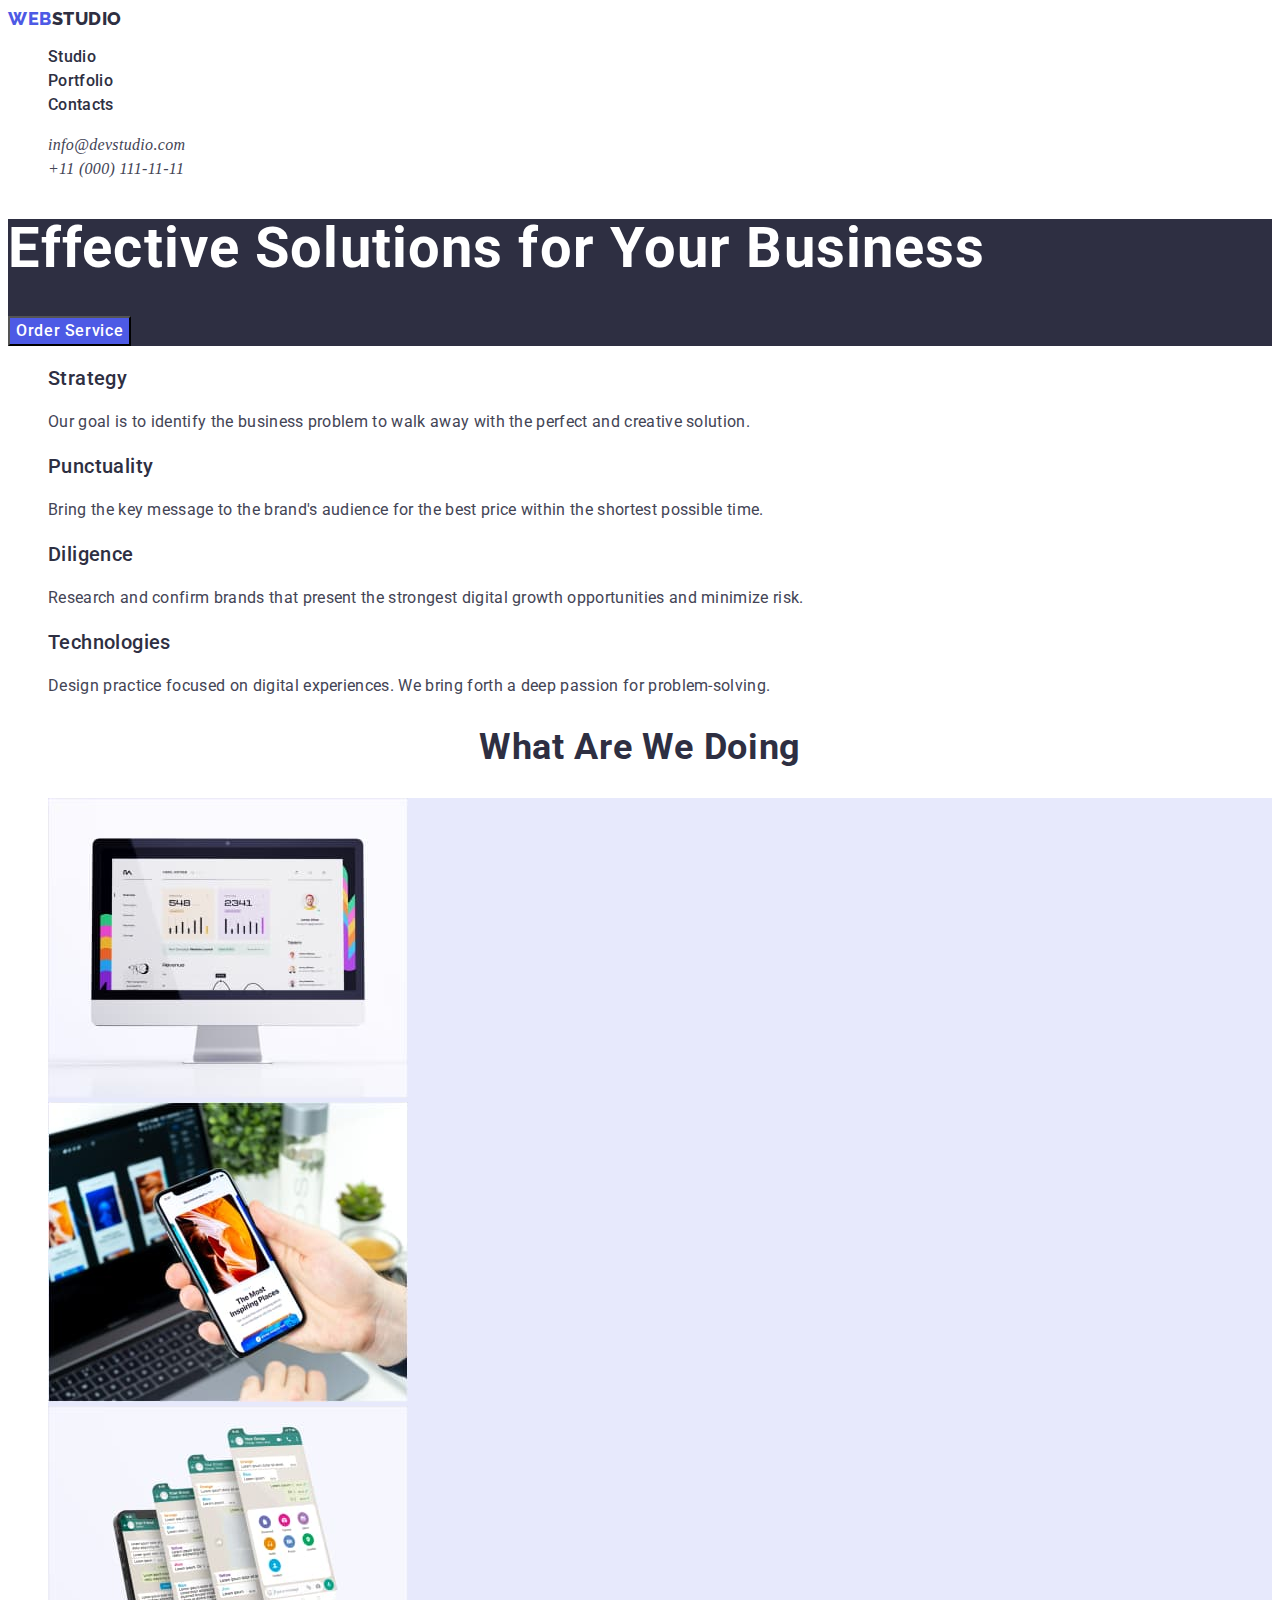
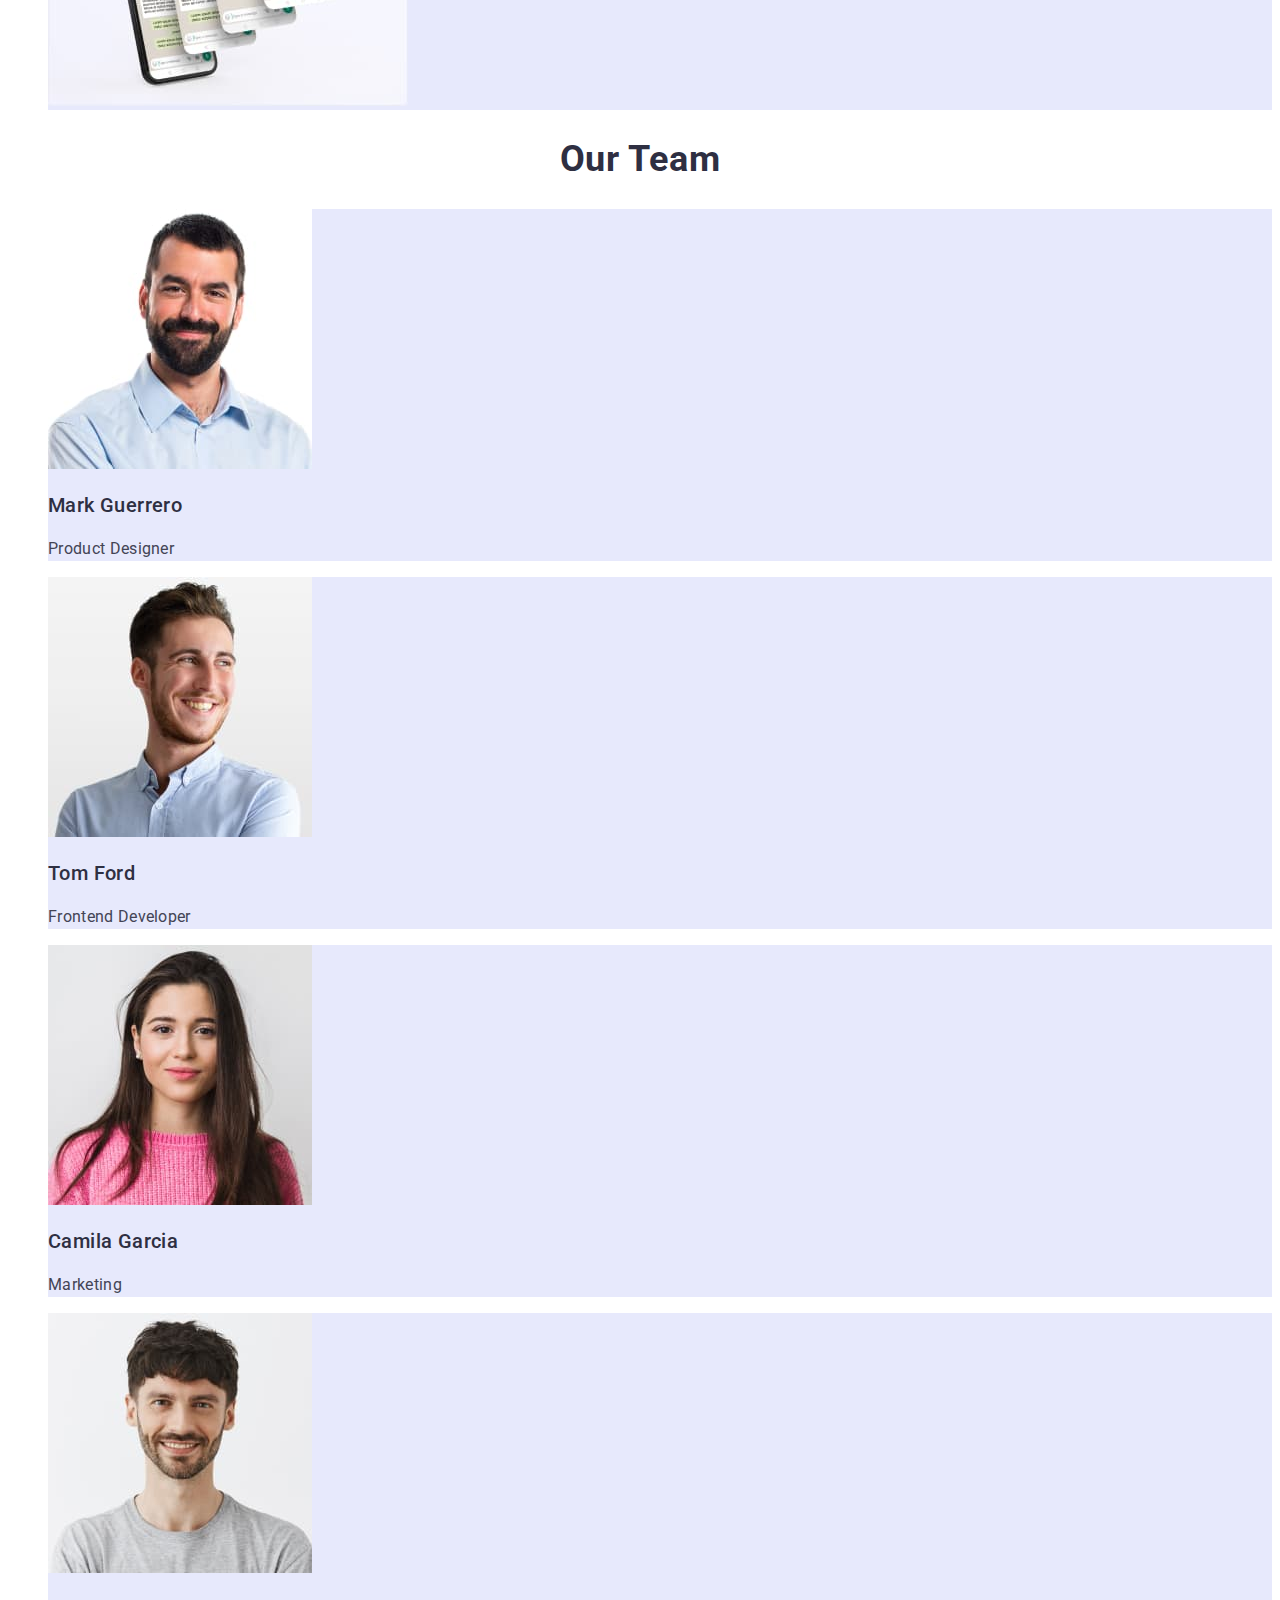
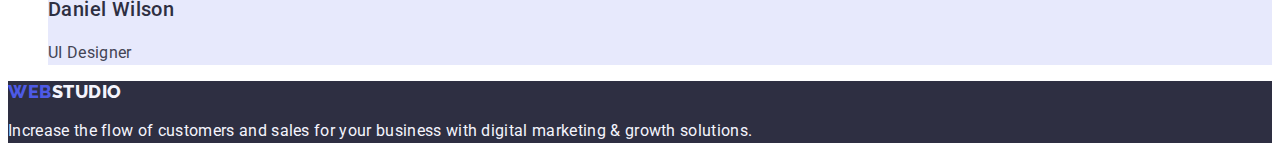
==== commit bf492db1: "hw-2" ====
--- a/index.html
+++ b/index.html
@@ -150,7 +150,7 @@
     </main>
     <!--Footer-->
     <footer class="footer">
-      <a class="logo link" href="./index.html"> Web<span class="second-logo">Studio</span>
+      <a class="logo link" href="./index.html"> Web<span class="footer-logo">Studio</span>
       </a>
       <p class="footer-desctription">
         Increase the flow of customers and sales for your business with digital
--- a/css/styles.css
+++ b/css/styles.css
@@ -176,6 +176,15 @@
 letter-spacing: 0.02em;
 }
 
+.footer-logo {
+  color: var(--filter-button);
+  font-weight: 800;
+font-size: 18px;
+line-height: 1.16;
+letter-spacing: 0.03em;
+text-transform: uppercase;
+}
+
 /* PORTFOLIO */
 
 .click-button {
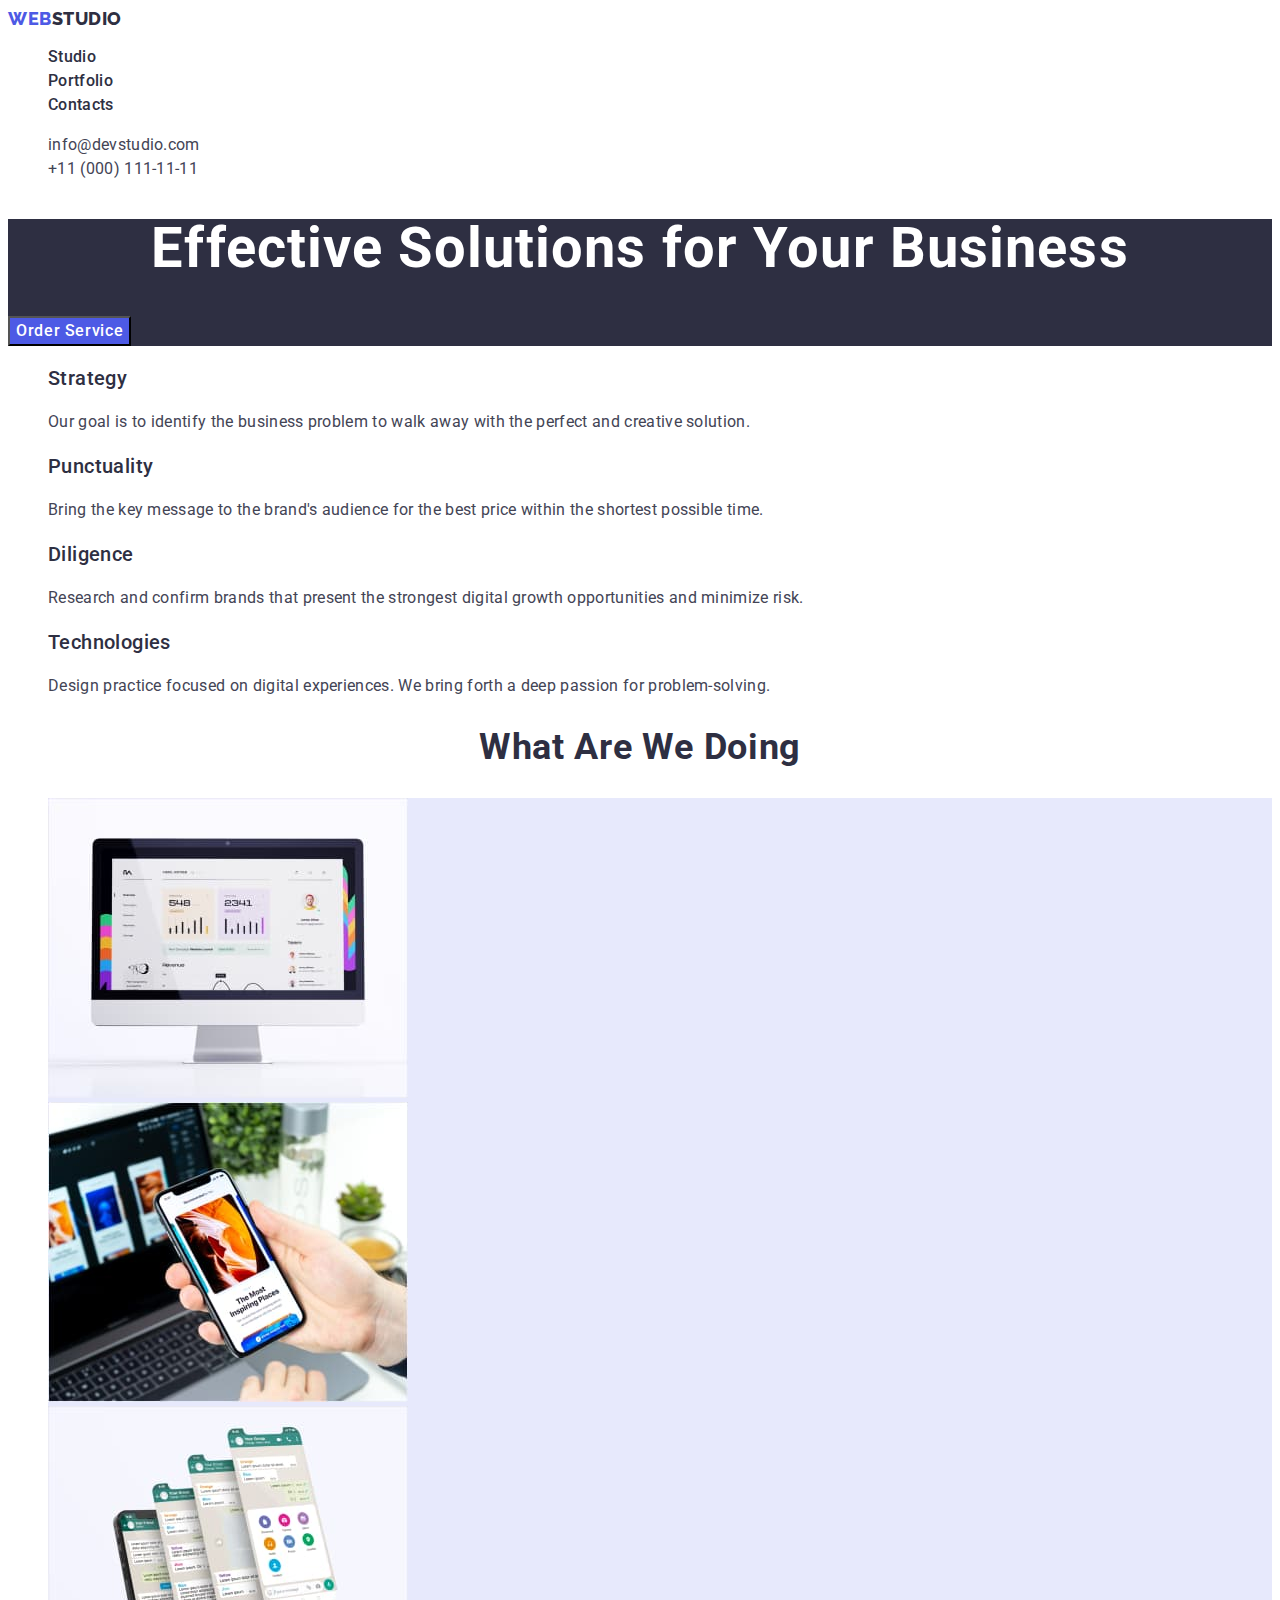
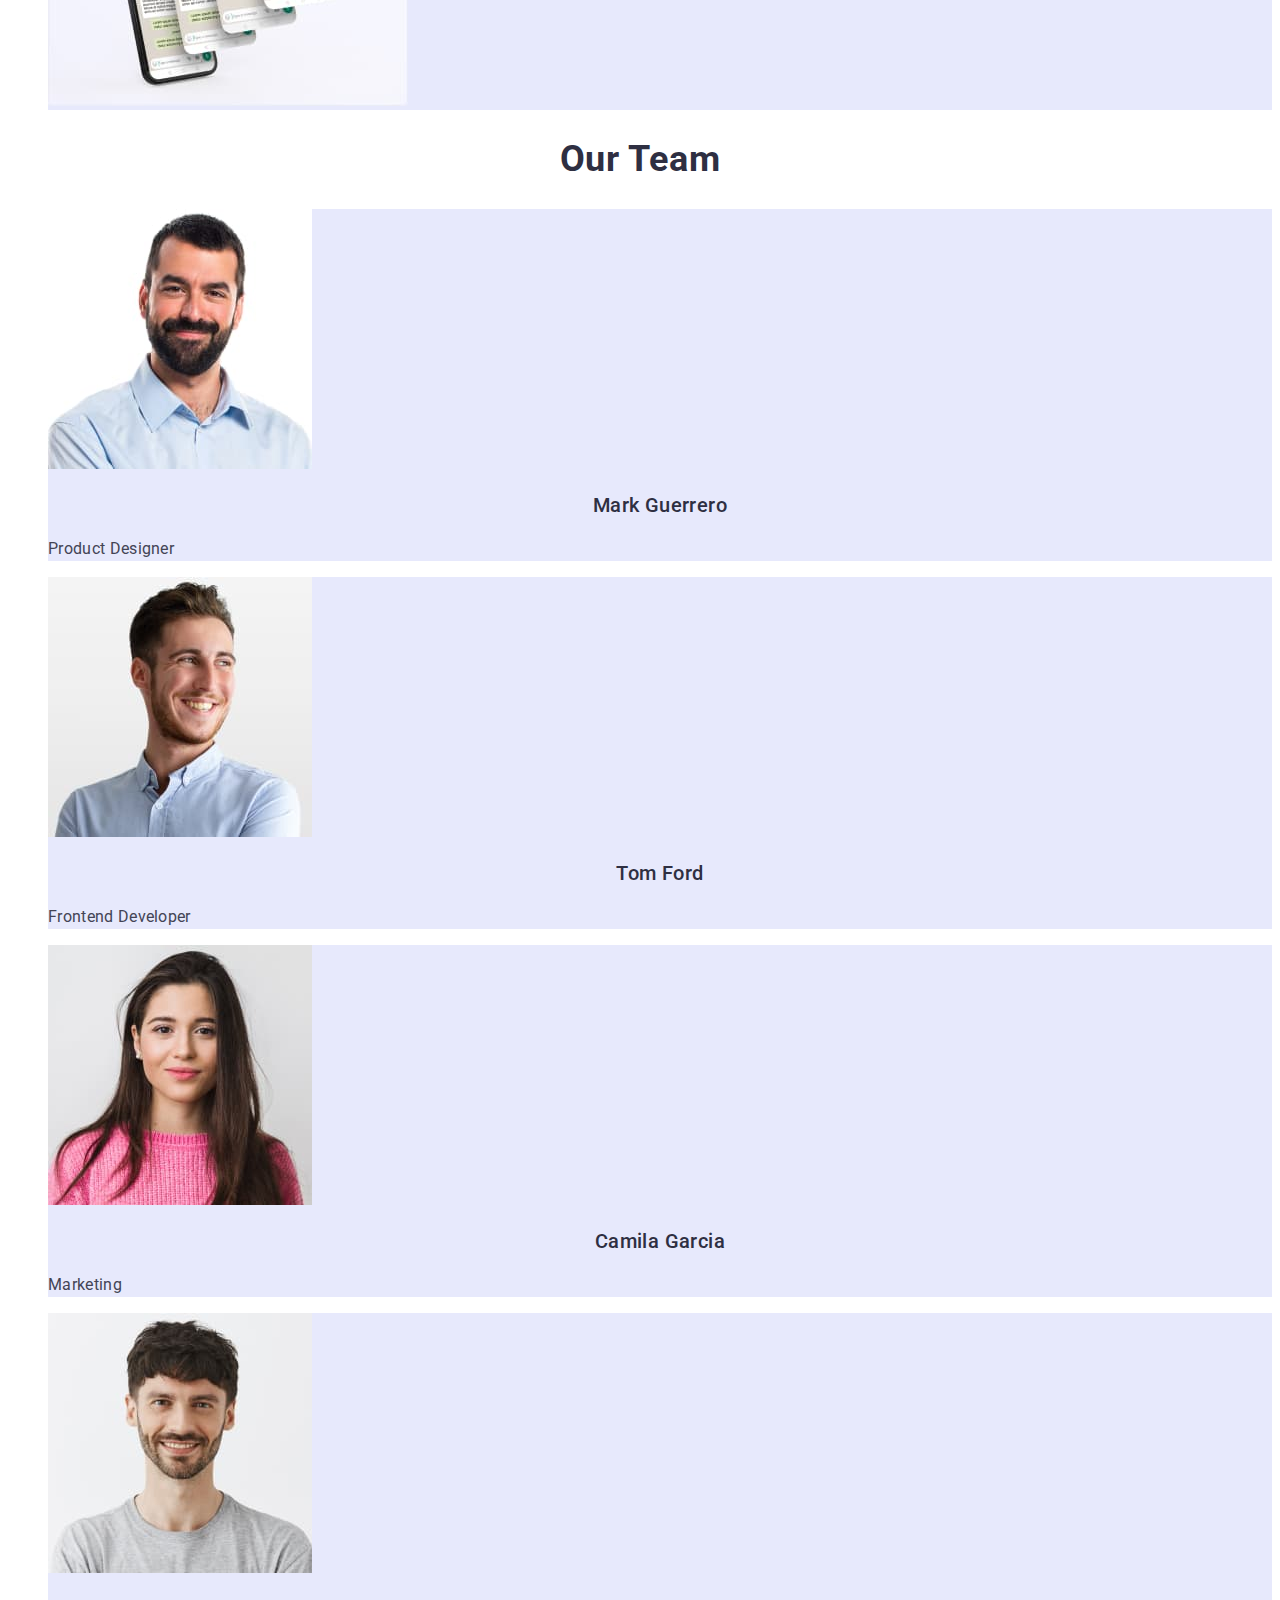
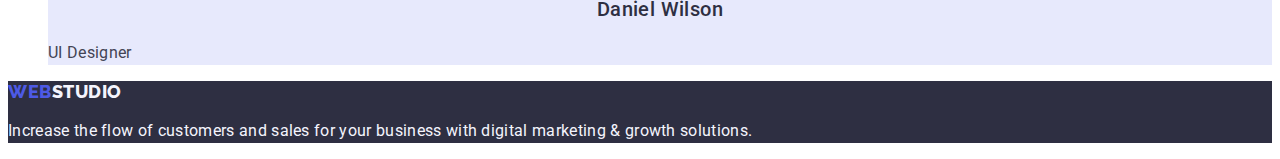
==== commit 4710d144: "hh" ====
--- a/index.html
+++ b/index.html
@@ -47,11 +47,11 @@
          Order Service
          </button>
       </section>
-      <section>
+     
 
 <!--OUR STRATEGY-->
-
-        <h2 hidden>Our Strategy</h2>
+<section>
+        <h2 class="our-team" hidden>Our Strategy</h2>
         <ul class="list">
           <li>
             <h3 class="our-skills">Strategy</h3>
@@ -68,7 +68,8 @@
               within the shortest possible time.
             </p>
           </li>
-        
+        </ul>
+        <ul class="list">
           <li>
             <h3 class="our-skills">Diligence</h3>
             <p class="description-skills">
--- a/css/styles.css
+++ b/css/styles.css
@@ -27,11 +27,15 @@
 }
 
 .hidden {
+  position: absolute;
   width: 1px;
   height: 1px;
   margin: -1px;
   border: 0;
   padding: 0;
+  white-space: nowrap;
+  clip-path: inset(100%);
+  clip: rect(0 0 0 0);
   overflow: hidden;
 }
 
@@ -64,7 +68,7 @@
 }
 
 .address{
-font-family: normal;
+font-style: normal;
 }
 
 .address-item {
@@ -91,17 +95,19 @@
 font-size: 56px;
 line-height: 1.07;
 letter-spacing: 0.02em;
+text-align: center;
 }
 
 
 .hero-button {
   background-color: var(--logo-web-color);
   color: var(--first-color-background);
-  font-family: 'Roboto';
+  font-family: 'Roboto', sans-serif;
 font-weight: 500;
 font-size: 16px;
 line-height: 1.5;
 letter-spacing: 0.04em;
+cursor: pointer;
 }
 
 .hero-button:hover,
@@ -129,6 +135,7 @@
 
 .what-are-we-doing,
 .our-team {
+  background-color: var(--first-color-background);
   color: var(--second-text-color);
 font-weight: 700;
 font-size: 36px;
@@ -148,6 +155,7 @@
 
 .names {
 color: var(--second-text-color);
+text-align: center;
 font-weight: 500;
 font-size: 20px;
 line-height: 1.2;
@@ -211,7 +219,9 @@
 }
 
 .description-folder {
-  color: var(--second-text-color);
+  background-color: var(--filter-button);
+  color: var(--second-text-color);
+  text-align: center;
   font-weight: 500;
 font-size: 20px;
 line-height: 1.2;
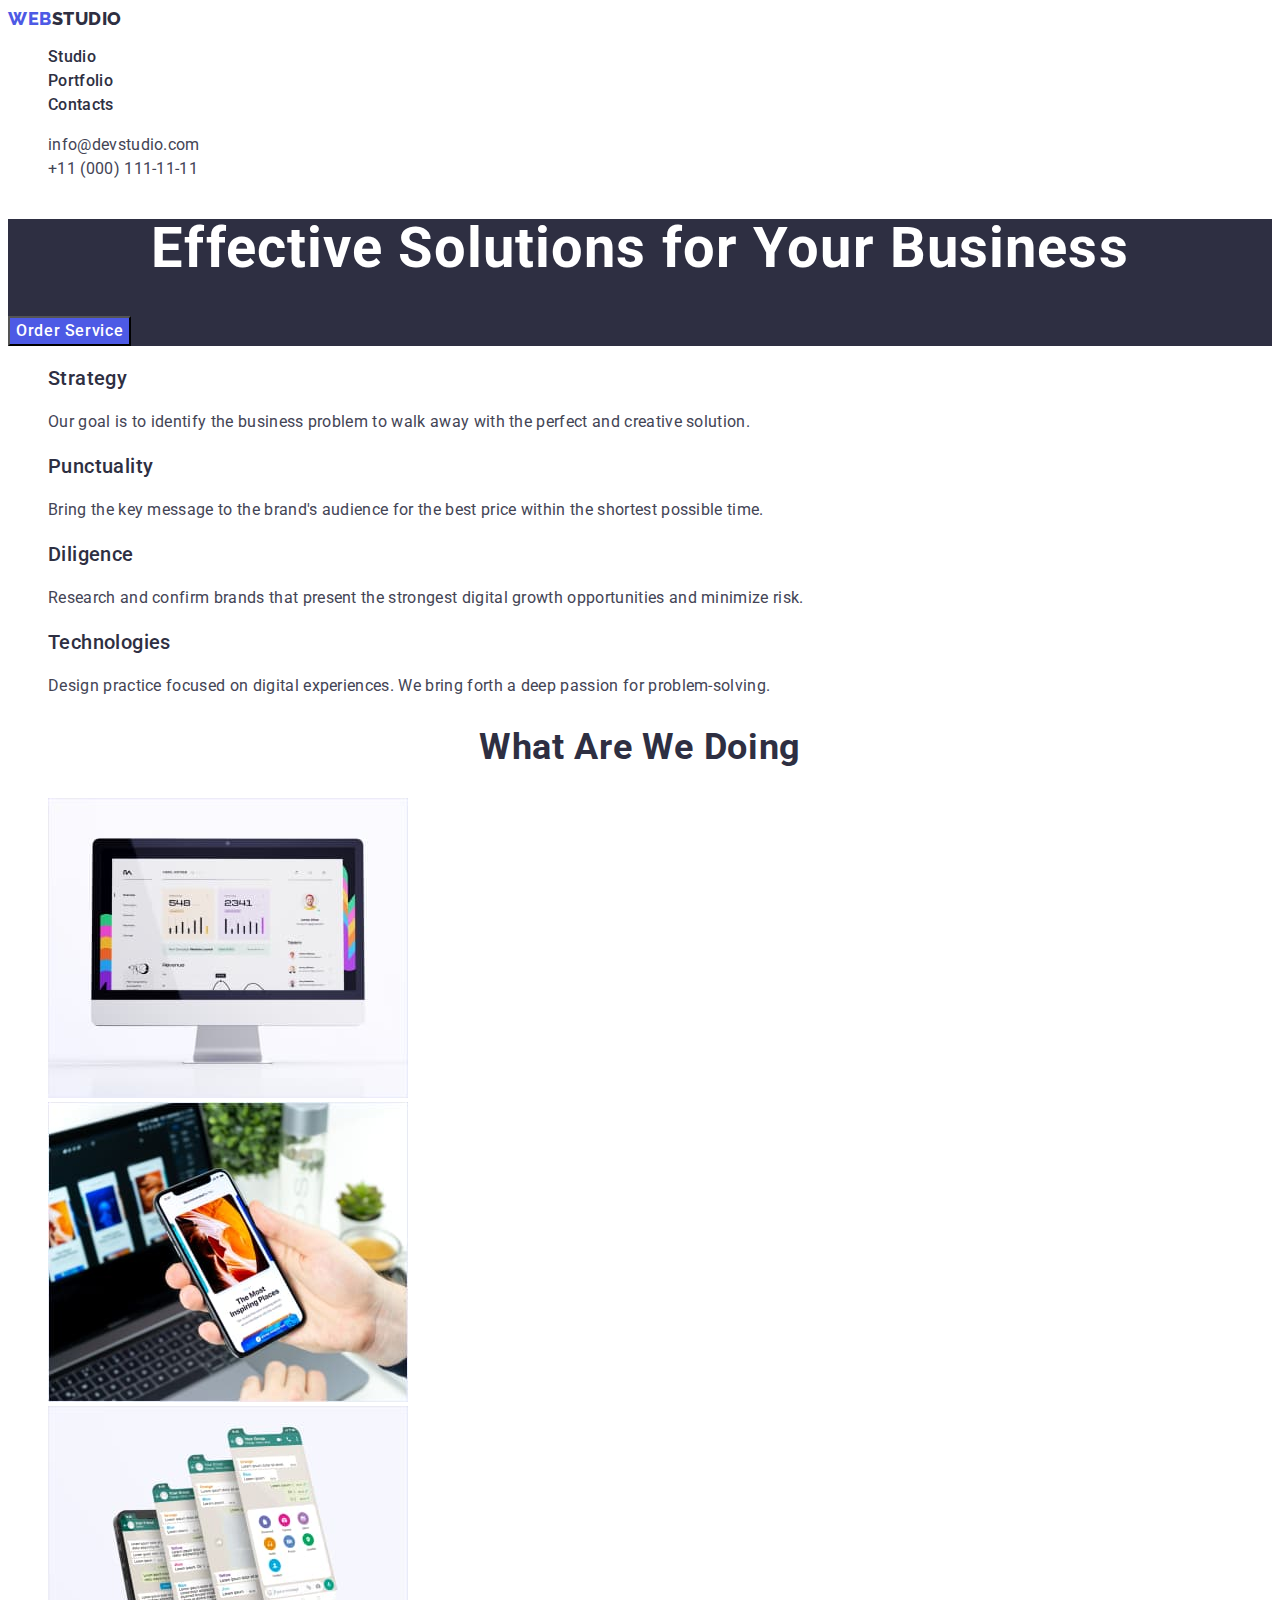
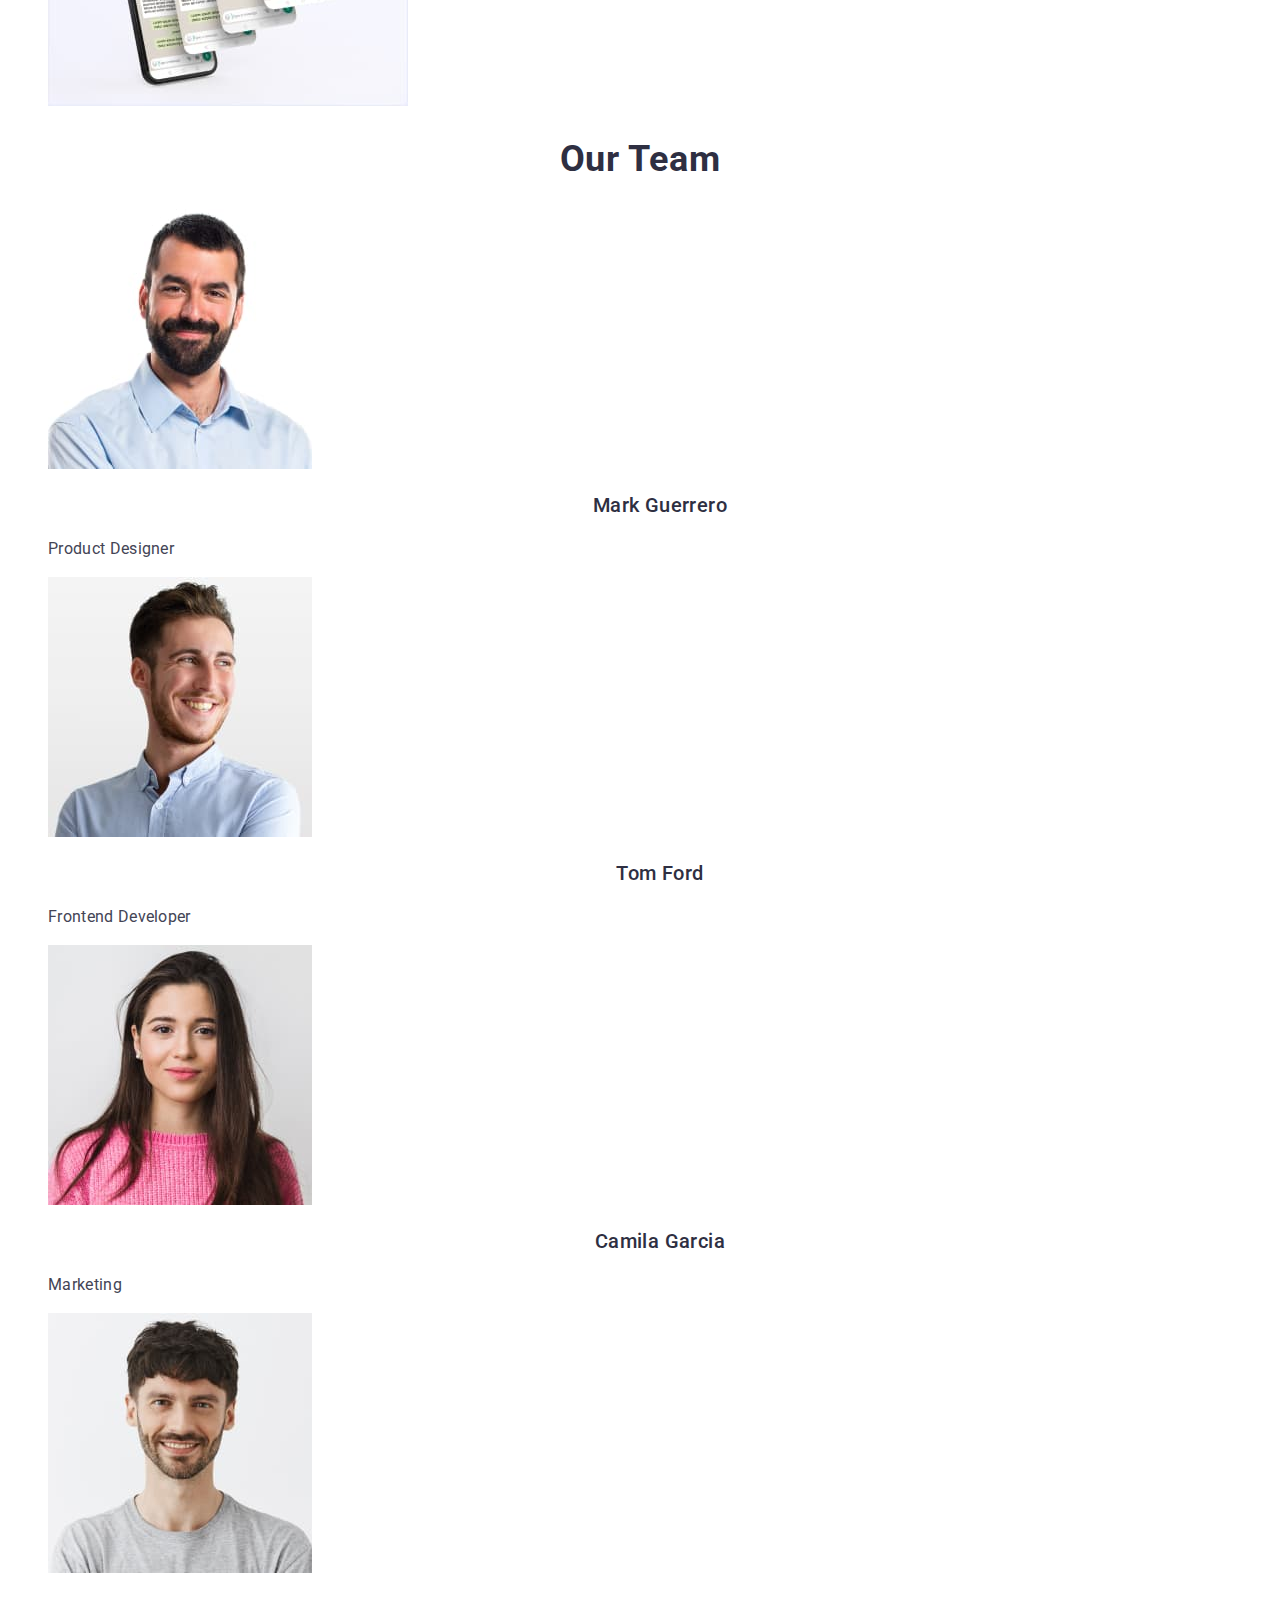
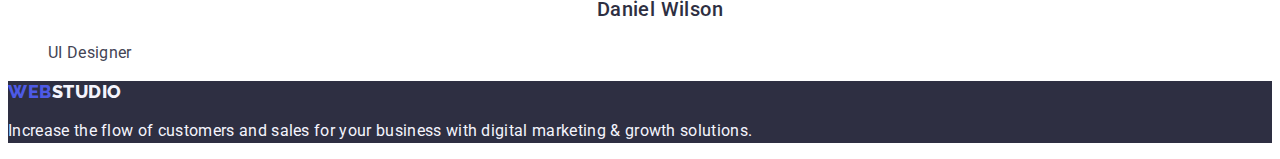
==== commit dedc68e1: "hh" ====
--- a/index.html
+++ b/index.html
@@ -51,7 +51,7 @@
 
 <!--OUR STRATEGY-->
 <section>
-        <h2 class="our-team" hidden>Our Strategy</h2>
+        <h2 class="team" hidden>Our Strategy</h2>
         <ul class="list">
           <li>
             <h3 class="our-skills">Strategy</h3>
@@ -68,8 +68,7 @@
               within the shortest possible time.
             </p>
           </li>
-        </ul>
-        <ul class="list">
+        
           <li>
             <h3 class="our-skills">Diligence</h3>
             <p class="description-skills">
@@ -89,19 +88,19 @@
       </section>
       <!--IMAGES-->
       <section class="images">
-        <h2 class="what-are-we-doing">What are we doing</h2>
+        <h2 class="our-team">What are we doing</h2>
         <ul class="list">
-          <li class="img">
+          <li class="bookmarks">
             <img src="./images/komp.jpg"
               alt="komputer"
               width="360">
           </li>
-          <li class="img">
+          <li class="bookmarks">
             <img src="./images/komptel.jpg"
               alt="komptel"
               width="360">
           </li>
-          <li class="img">
+          <li class="bookmarks">
             <img src="./images/telefon.jpg"
               alt="telefon"
               width="360">
@@ -114,7 +113,7 @@
       <section class="employee-item">
         <h2 class="our-team">Our Team</h2>
         <ul class="list">
-          <li class="img">
+          <li class="bookmarks">
             <img src="./images/a.jpg"
               alt="Mark Guerrero"
               height="260"
@@ -122,7 +121,7 @@
             <h3 class="names">Mark Guerrero</h3>
             <p class="skills">Product Designer</p>
           </li>
-          <li class="img">
+          <li class="bookmarks">
             <img src="./images/b.jpg"
               alt="Tom Ford"
               height="260"
@@ -130,7 +129,7 @@
             <h3 class="names">Tom Ford</h3>
             <p class="skills">Frontend Developer</p>
           </li>
-          <li class="img">
+          <li class="bookmarks">
             <img src="./images/c.jpg"
               alt="Camila Garcia"
               height="260"
@@ -138,7 +137,7 @@
             <h3 class="names">Camila Garcia</h3>
             <p class="skills">Marketing</p>
           </li>
-          <li class="img">
+          <li class="bookmarks">
             <img src="./images/d.jpg"
               alt="Daniel Wilson"
               height="260"
--- a/css/styles.css
+++ b/css/styles.css
@@ -133,7 +133,6 @@
 letter-spacing: 0.02em;
 }
 
-.what-are-we-doing,
 .our-team {
   background-color: var(--first-color-background);
   color: var(--second-text-color);
@@ -145,9 +144,6 @@
 text-transform: capitalize;
 }
 
-.img {
-  background-color: var(--third-text-color);
-}
 
 .employee-item {
   background-color: var(--third-color-background)
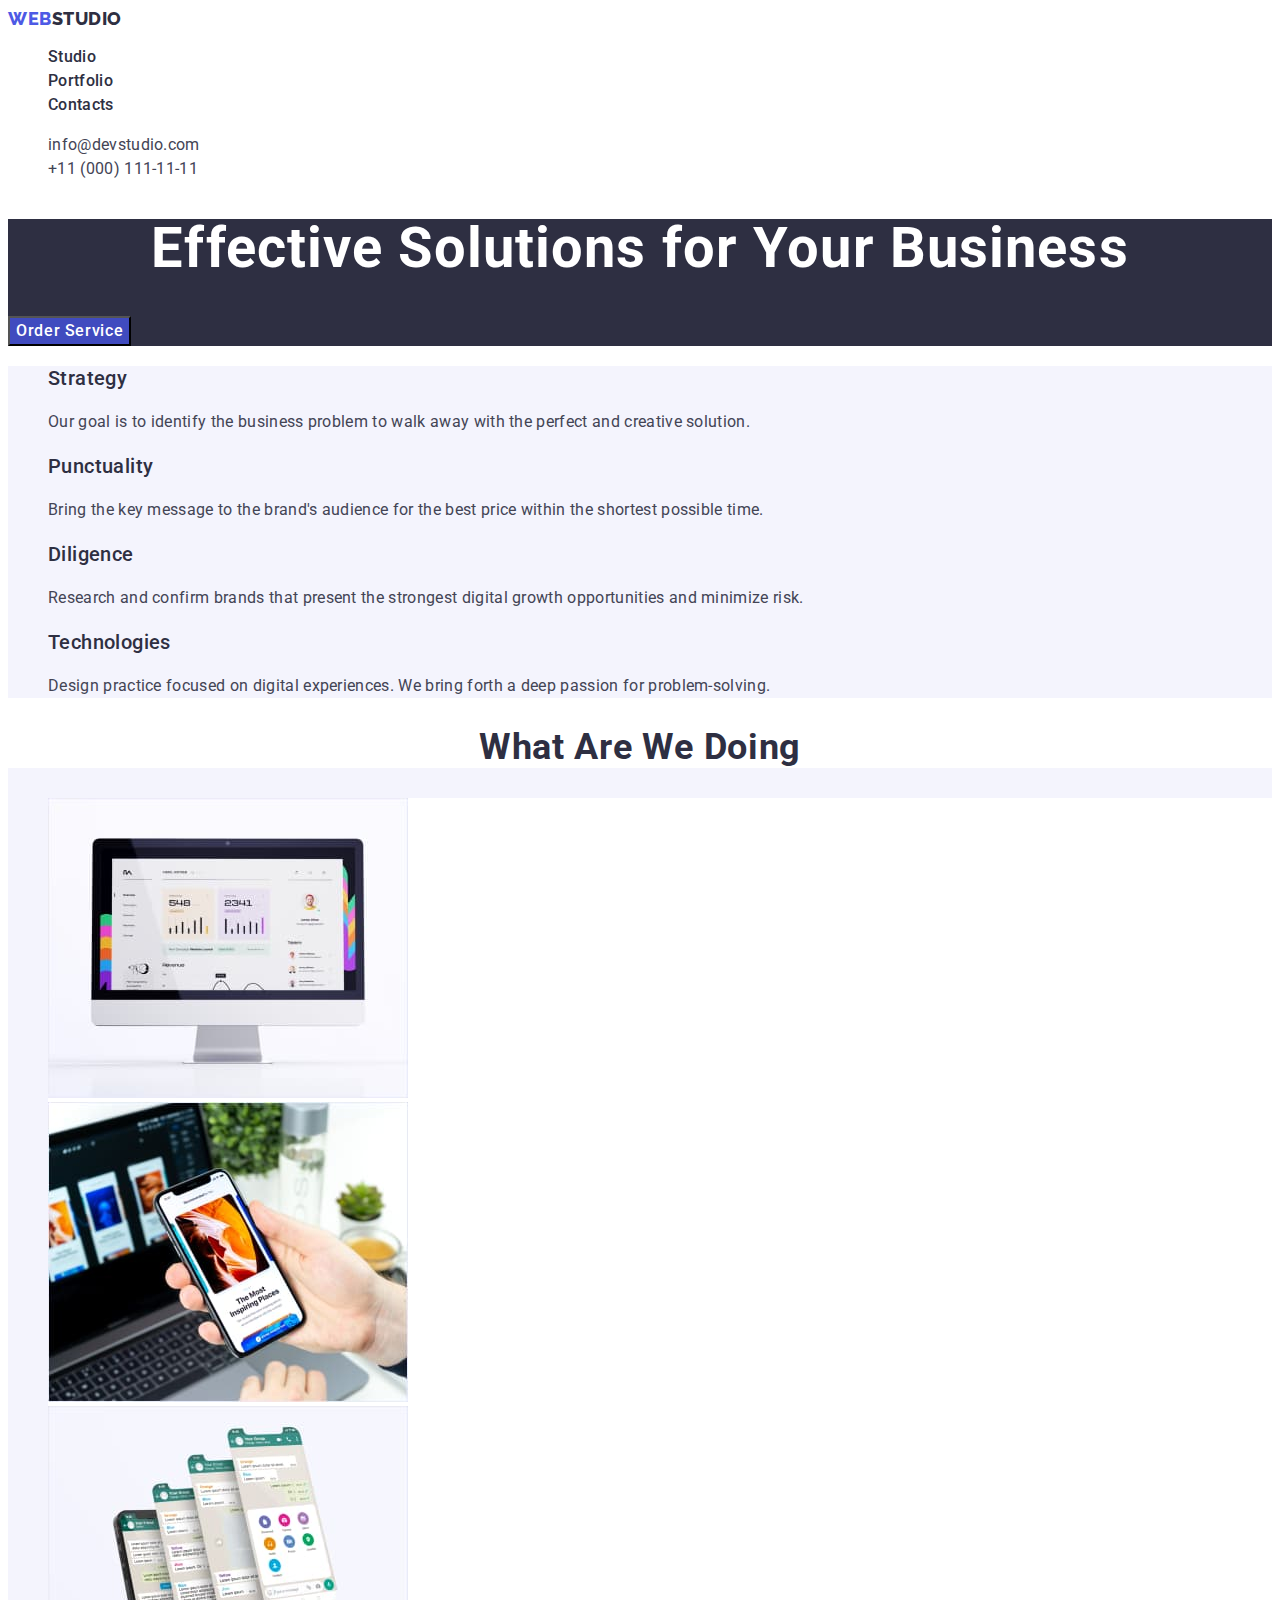
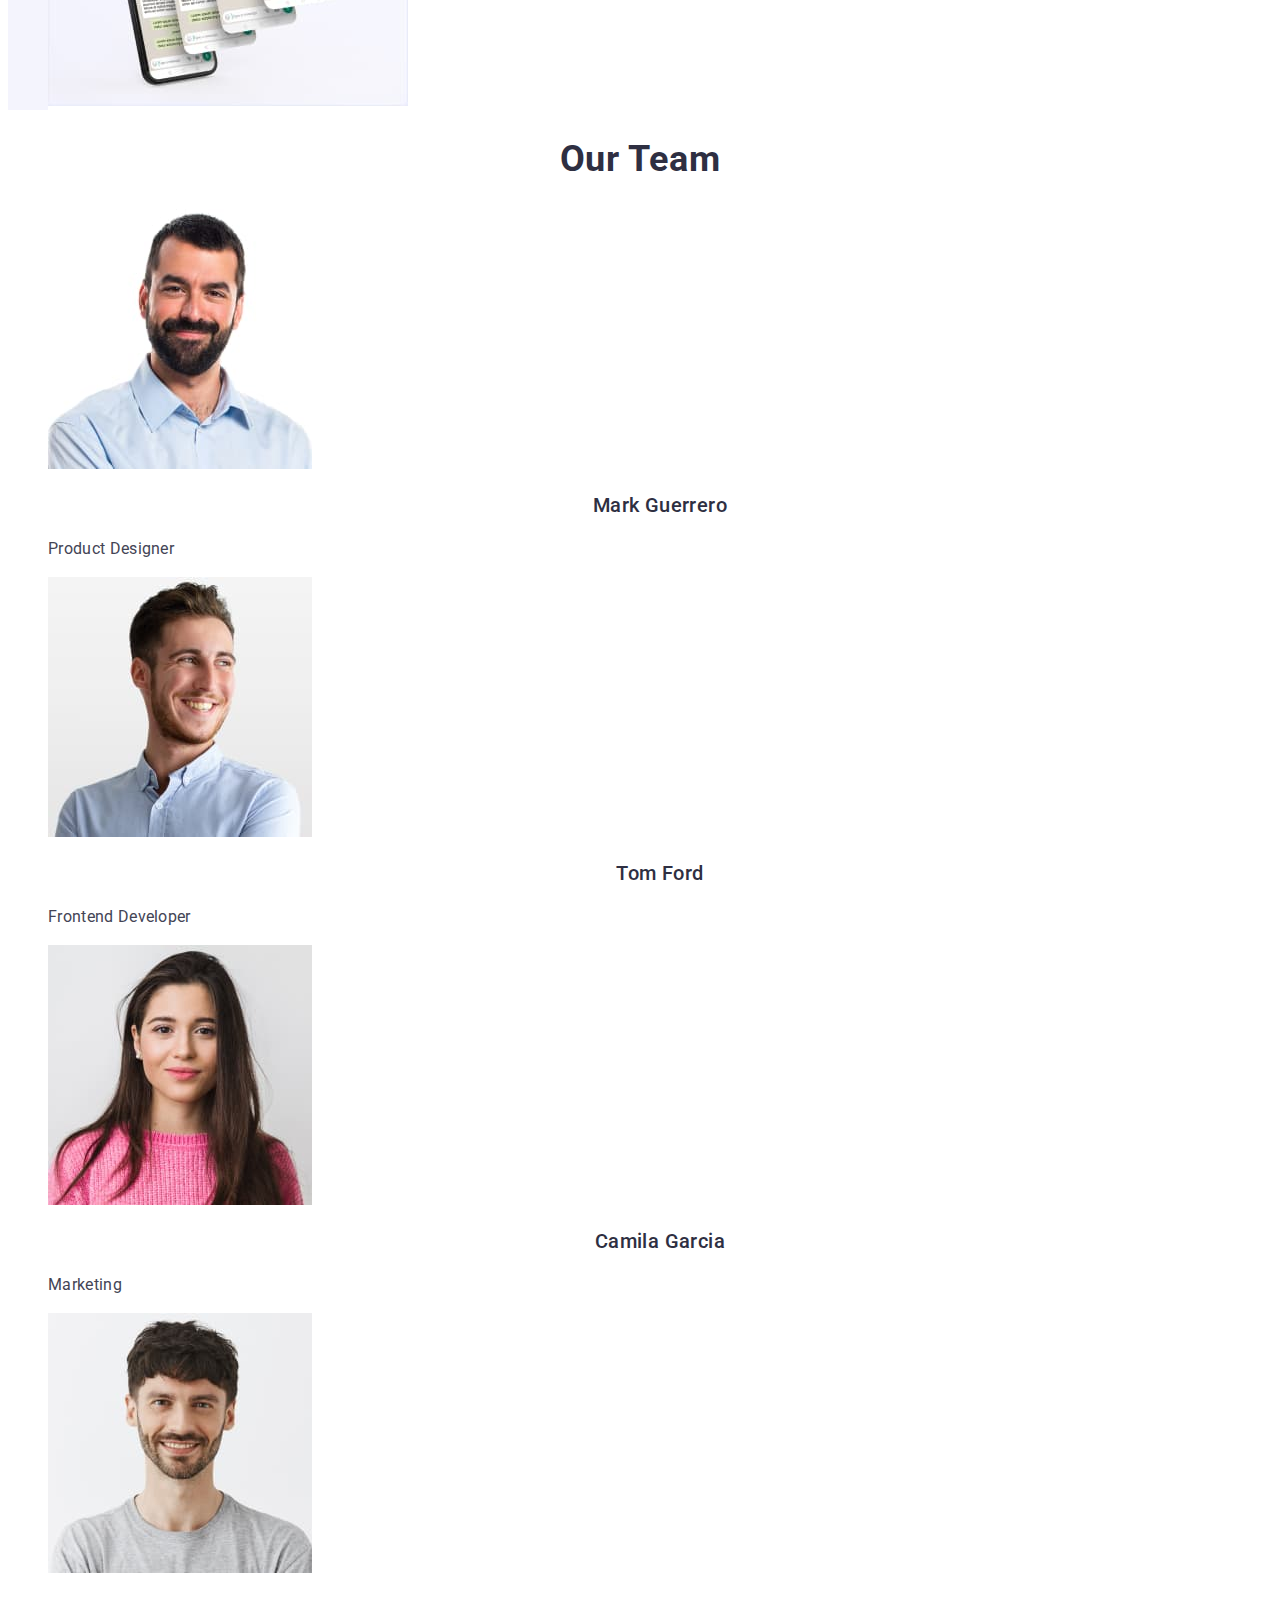
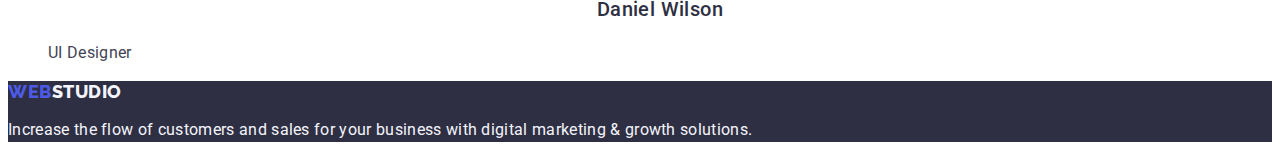
==== commit 3fb79145: "cv" ====
--- a/index.html
+++ b/index.html
@@ -50,7 +50,7 @@
      
 
 <!--OUR STRATEGY-->
-<section>
+      <section class="background-section-portfolio">
         <h2 class="team" hidden>Our Strategy</h2>
         <ul class="list">
           <li>
@@ -87,7 +87,7 @@
         </ul>
       </section>
       <!--IMAGES-->
-      <section class="images">
+      <section class="background-section-portfolio">
         <h2 class="our-team">What are we doing</h2>
         <ul class="list">
           <li class="bookmarks">
--- a/css/styles.css
+++ b/css/styles.css
@@ -110,12 +110,13 @@
 cursor: pointer;
 }
 
-.hero-button:hover,
-.hero-button:focus {
+.hero-button,
+.hero-button,
+.click-button:hover,
+.click-button:focus {
   background-color: var(--button-active);
   color: var(--third-color-background);
-  box-shadow: 0px 4px 4px rgba(0, 0, 0, 0.15);
-border-radius: 4px;
+
 }
 
 .our-skills {
@@ -182,14 +183,13 @@
 
 .footer-logo {
   color: var(--filter-button);
-  font-weight: 800;
-font-size: 18px;
-line-height: 1.16;
-letter-spacing: 0.03em;
-text-transform: uppercase;
 }
 
 /* PORTFOLIO */
+
+.background-section-portfolio{
+background-color: var(--filter-button);
+}
 
 .click-button {
   font-family: 'Roboto', sans-serif;
@@ -202,14 +202,6 @@
 background-color: var(--second-color-background);
 }
 
-.click-button:hover,
-.click-button:focus {
-  background-color: var(--button-active);
-  color: var(--first-color-background);
-  box-shadow: 0px 3px 1px rgba(0, 0, 0, 0.1), 0px 2px 1px rgba(0, 0, 0, 0.08), 0px 2px 2px rgba(0, 0, 0, 0.12);
-border-radius: 4px;
-}
-
 .bookmarks {
   background-color: var(--first-color-background);
 }
@@ -230,4 +222,5 @@
 font-size: 16px;
 line-height: 1.5;
 letter-spacing: 0.02em;
-}+}
+
